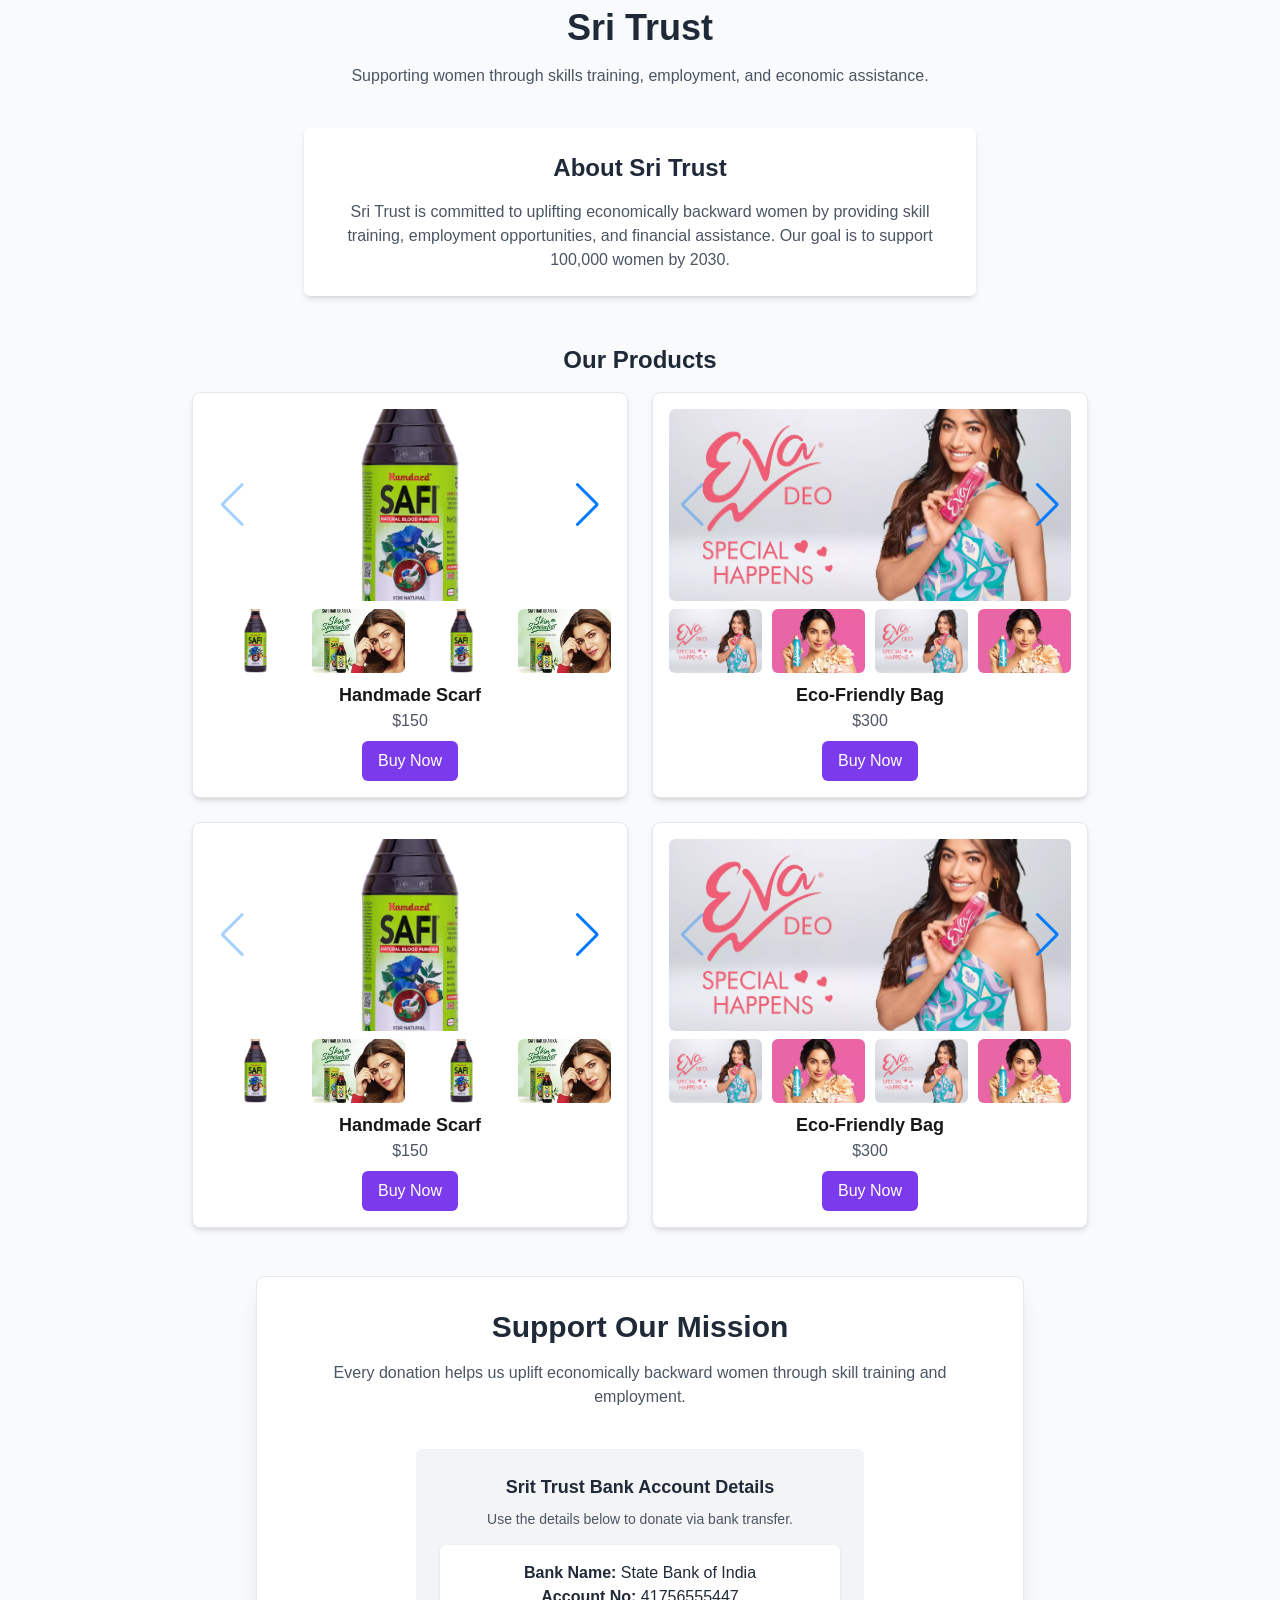
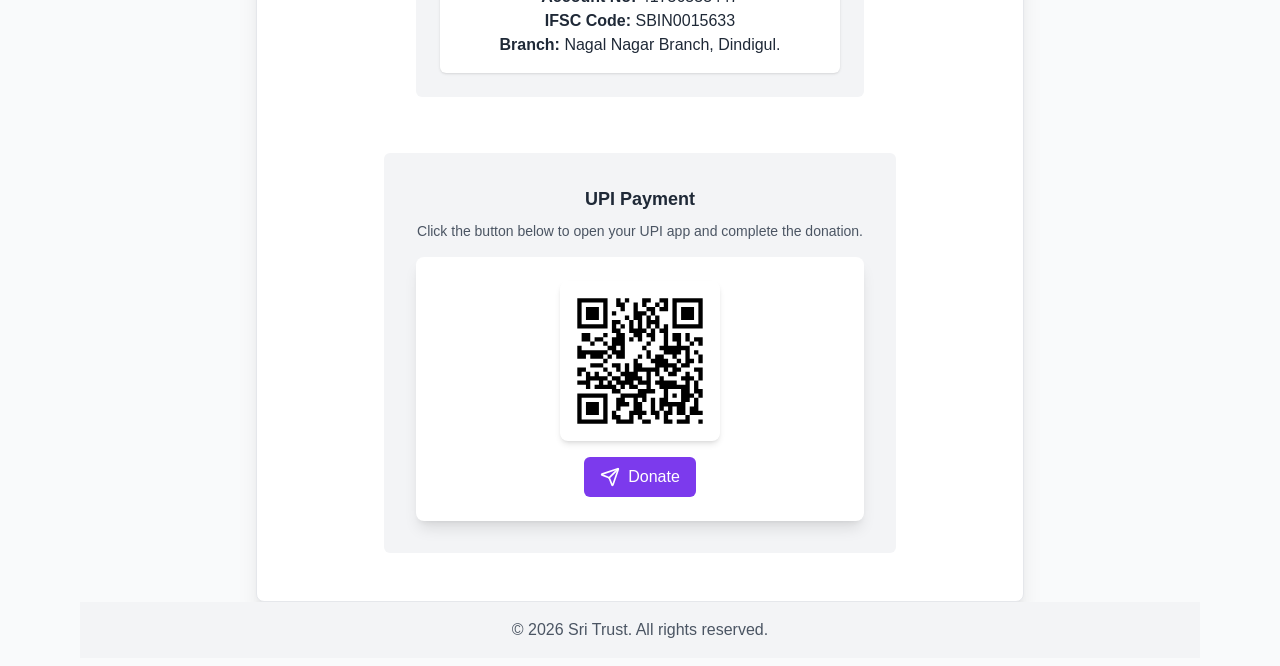
==== index.html @ 082dfd22 "Updates" ====
<!DOCTYPE html><html lang="en"><head><meta charSet="utf-8"/><meta name="viewport" content="width=device-width, initial-scale=1"/><link rel="preload" href="/_next/static/media/569ce4b8f30dc480-s.p.woff2" as="font" crossorigin="" type="font/woff2"/><link rel="preload" href="/_next/static/media/93f479601ee12b01-s.p.woff2" as="font" crossorigin="" type="font/woff2"/><link rel="preload" as="image" href="/product1-1.jpg"/><link rel="preload" as="image" href="/product1-2.jpg"/><link rel="preload" as="image" href="/product2-1.webp"/><link rel="preload" as="image" href="/product2-2.webp"/><link rel="preload" as="image" href="/upi-qr.svg"/><link rel="stylesheet" href="/_next/static/css/3bf4738a192ccc54.css" data-precedence="next"/><link rel="stylesheet" href="/_next/static/css/4d3d9169b46fed63.css" data-precedence="next"/><link rel="preload" as="script" fetchPriority="low" href="/_next/static/chunks/webpack-bd66f9fe275a1ad1.js"/><script src="/_next/static/chunks/4bd1b696-b76e41fe3d750f67.js" async=""></script><script src="/_next/static/chunks/517-5a87bea26e3d3b1a.js" async=""></script><script src="/_next/static/chunks/main-app-d8e0f779373601b3.js" async=""></script><script src="/_next/static/chunks/145-aaa4b5343a5ae3ba.js" async=""></script><script src="/_next/static/chunks/app/page-dc741c1cecceb69d.js" async=""></script><meta name="next-size-adjust" content=""/><title>Sri Trust</title><meta name="description" content="Sri Trust"/><link rel="icon" href="/favicon.ico" type="image/x-icon" sizes="16x16"/><script src="/_next/static/chunks/polyfills-42372ed130431b0a.js" noModule=""></script></head><body class="__variable_4d318d __variable_ea5f4b antialiased"><div class="min-h-screen flex flex-col items-center text-center px-6 py-2 sm:px-20 bg-gray-50"><header class="mb-10"><h2 class="text-4xl font-bold text-gray-800">Sri Trust</h2><p class="mt-4 text-gray-600">Supporting women through skills training, employment, and economic assistance.</p></header><section class="w-full max-w-2xl mb-12 bg-white p-6 shadow-md rounded-md"><h3 class="text-2xl font-semibold text-gray-800 mb-4">About Sri Trust</h3><p class="text-gray-600">Sri Trust is committed to uplifting economically backward women by providing skill training, employment opportunities, and financial assistance. Our goal is to support 100,000 women by 2030.</p></section><section class="w-full max-w-4xl mb-12"><h3 class="text-2xl font-semibold text-gray-800 mb-4">Our Products</h3><div class="grid grid-cols-1 sm:grid-cols-2 gap-6"><div class="p-4 border rounded-lg shadow-md bg-white"><div class="swiper rounded-md"><div class="swiper-wrapper"><div class="swiper-slide"><img src="/product1-1.jpg" alt="Product 0" class="w-full h-48 object-cover rounded-md"/></div><div class="swiper-slide"><img src="/product1-2.jpg" alt="Product 1" class="w-full h-48 object-cover rounded-md"/></div><div class="swiper-slide"><img src="/product1-1.jpg" alt="Product 2" class="w-full h-48 object-cover rounded-md"/></div><div class="swiper-slide"><img src="/product1-2.jpg" alt="Product 3" class="w-full h-48 object-cover rounded-md"/></div></div><div class="swiper-button-prev"></div><div class="swiper-button-next"></div></div><div class="swiper mt-2"><div class="swiper-wrapper"><div class="swiper-slide"><img src="/product1-1.jpg" alt="Thumbnail 0" class="w-full h-16 object-cover rounded-md cursor-pointer"/></div><div class="swiper-slide"><img src="/product1-2.jpg" alt="Thumbnail 1" class="w-full h-16 object-cover rounded-md cursor-pointer"/></div><div class="swiper-slide"><img src="/product1-1.jpg" alt="Thumbnail 2" class="w-full h-16 object-cover rounded-md cursor-pointer"/></div><div class="swiper-slide"><img src="/product1-2.jpg" alt="Thumbnail 3" class="w-full h-16 object-cover rounded-md cursor-pointer"/></div></div></div><h4 class="mt-2 text-lg font-semibold">Handmade Scarf</h4><p class="text-gray-600">$<!-- -->150</p><button class="mt-2 bg-violet-600 text-white px-4 py-2 rounded-md">Buy Now</button></div><div class="p-4 border rounded-lg shadow-md bg-white"><div class="swiper rounded-md"><div class="swiper-wrapper"><div class="swiper-slide"><img src="/product2-1.webp" alt="Product 0" class="w-full h-48 object-cover rounded-md"/></div><div class="swiper-slide"><img src="/product2-2.webp" alt="Product 1" class="w-full h-48 object-cover rounded-md"/></div><div class="swiper-slide"><img src="/product2-1.webp" alt="Product 2" class="w-full h-48 object-cover rounded-md"/></div><div class="swiper-slide"><img src="/product2-2.webp" alt="Product 3" class="w-full h-48 object-cover rounded-md"/></div></div><div class="swiper-button-prev"></div><div class="swiper-button-next"></div></div><div class="swiper mt-2"><div class="swiper-wrapper"><div class="swiper-slide"><img src="/product2-1.webp" alt="Thumbnail 0" class="w-full h-16 object-cover rounded-md cursor-pointer"/></div><div class="swiper-slide"><img src="/product2-2.webp" alt="Thumbnail 1" class="w-full h-16 object-cover rounded-md cursor-pointer"/></div><div class="swiper-slide"><img src="/product2-1.webp" alt="Thumbnail 2" class="w-full h-16 object-cover rounded-md cursor-pointer"/></div><div class="swiper-slide"><img src="/product2-2.webp" alt="Thumbnail 3" class="w-full h-16 object-cover rounded-md cursor-pointer"/></div></div></div><h4 class="mt-2 text-lg font-semibold">Eco-Friendly Bag</h4><p class="text-gray-600">$<!-- -->300</p><button class="mt-2 bg-violet-600 text-white px-4 py-2 rounded-md">Buy Now</button></div><div class="p-4 border rounded-lg shadow-md bg-white"><div class="swiper rounded-md"><div class="swiper-wrapper"><div class="swiper-slide"><img src="/product1-1.jpg" alt="Product 0" class="w-full h-48 object-cover rounded-md"/></div><div class="swiper-slide"><img src="/product1-2.jpg" alt="Product 1" class="w-full h-48 object-cover rounded-md"/></div><div class="swiper-slide"><img src="/product1-1.jpg" alt="Product 2" class="w-full h-48 object-cover rounded-md"/></div><div class="swiper-slide"><img src="/product1-2.jpg" alt="Product 3" class="w-full h-48 object-cover rounded-md"/></div></div><div class="swiper-button-prev"></div><div class="swiper-button-next"></div></div><div class="swiper mt-2"><div class="swiper-wrapper"><div class="swiper-slide"><img src="/product1-1.jpg" alt="Thumbnail 0" class="w-full h-16 object-cover rounded-md cursor-pointer"/></div><div class="swiper-slide"><img src="/product1-2.jpg" alt="Thumbnail 1" class="w-full h-16 object-cover rounded-md cursor-pointer"/></div><div class="swiper-slide"><img src="/product1-1.jpg" alt="Thumbnail 2" class="w-full h-16 object-cover rounded-md cursor-pointer"/></div><div class="swiper-slide"><img src="/product1-2.jpg" alt="Thumbnail 3" class="w-full h-16 object-cover rounded-md cursor-pointer"/></div></div></div><h4 class="mt-2 text-lg font-semibold">Handmade Scarf</h4><p class="text-gray-600">$<!-- -->150</p><button class="mt-2 bg-violet-600 text-white px-4 py-2 rounded-md">Buy Now</button></div><div class="p-4 border rounded-lg shadow-md bg-white"><div class="swiper rounded-md"><div class="swiper-wrapper"><div class="swiper-slide"><img src="/product2-1.webp" alt="Product 0" class="w-full h-48 object-cover rounded-md"/></div><div class="swiper-slide"><img src="/product2-2.webp" alt="Product 1" class="w-full h-48 object-cover rounded-md"/></div><div class="swiper-slide"><img src="/product2-1.webp" alt="Product 2" class="w-full h-48 object-cover rounded-md"/></div><div class="swiper-slide"><img src="/product2-2.webp" alt="Product 3" class="w-full h-48 object-cover rounded-md"/></div></div><div class="swiper-button-prev"></div><div class="swiper-button-next"></div></div><div class="swiper mt-2"><div class="swiper-wrapper"><div class="swiper-slide"><img src="/product2-1.webp" alt="Thumbnail 0" class="w-full h-16 object-cover rounded-md cursor-pointer"/></div><div class="swiper-slide"><img src="/product2-2.webp" alt="Thumbnail 1" class="w-full h-16 object-cover rounded-md cursor-pointer"/></div><div class="swiper-slide"><img src="/product2-1.webp" alt="Thumbnail 2" class="w-full h-16 object-cover rounded-md cursor-pointer"/></div><div class="swiper-slide"><img src="/product2-2.webp" alt="Thumbnail 3" class="w-full h-16 object-cover rounded-md cursor-pointer"/></div></div></div><h4 class="mt-2 text-lg font-semibold">Eco-Friendly Bag</h4><p class="text-gray-600">$<!-- -->300</p><button class="mt-2 bg-violet-600 text-white px-4 py-2 rounded-md">Buy Now</button></div></div></section><section class="w-full max-w-3xl mx-auto bg-white p-8 shadow-xl rounded-lg border border-gray-200"><h3 class="text-3xl font-bold text-gray-800 mb-4 text-center">Support Our Mission</h3><p class="text-gray-600 text-center mb-6">Every donation helps us uplift economically backward women through skill training and employment.</p><div class="w-full w-full mt-6"><div class="p-4"><div class="bg-gray-100 p-4 sm:p-6 rounded-md w-full max-w-md mx-auto"><h4 class="text-lg font-semibold text-gray-800 mb-2 text-center sm:text-center">Srit Trust Bank Account Details</h4><p class="text-sm text-gray-600 mb-4 text-center sm:text-center">Use the details below to donate via bank transfer.</p><div class="bg-white p-4 rounded-md shadow text-center text-gray-800 sm:text-center"><p><strong>Bank Name:</strong> State Bank of India  </p><p><strong>Account No:</strong> 41756555447 </p><p><strong>IFSC Code:</strong> SBIN0015633</p><p><strong>Branch:</strong> Nagal Nagar Branch, Dindigul.</p></div></div></div></div><div class="w-full w-full mt-6"><div class="p-4"><div class="flex justify-center items-center w-full px-4"><div class="bg-gray-100 p-6 rounded-md w-full max-w-lg sm:p-8"><h4 class="text-lg font-semibold text-gray-800 mb-2 text-center">UPI Payment</h4><p class="text-sm text-gray-600 mb-4 text-center">Click the button below to open your UPI app and complete the donation.</p><div class="flex flex-col items-center bg-white p-6 rounded-lg shadow-lg w-full"><div class="flex flex-col items-center mb-4"><img src="/upi-qr.svg" alt="UPI QR Code" class="w-32 h-32 sm:w-40 sm:h-40 rounded-lg shadow-md"/></div><div class="w-full flex justify-center"><a href="upi://pay?pa=yourupiid@upi&amp;pn=Sri%20Trust&amp;mc=&amp;tid=&amp;tr=&amp;tn=Donation&amp;cu=INR" target="_blank" rel="noopener noreferrer" class="w-full sm:w-auto"><button class="px-4 py-2 rounded-md text-white bg-violet-600 hover:bg-violet-700 transition-all focus:outline-none focus:ring-2 focus:ring-violet-400 w-full sm:w-auto w-full flex items-center justify-center gap-2 bg-violet-600 hover:bg-violet-700 text-white font-medium py-2 rounded-md transition"><svg xmlns="http://www.w3.org/2000/svg" width="24" height="24" viewBox="0 0 24 24" fill="none" stroke="currentColor" stroke-width="2" stroke-linecap="round" stroke-linejoin="round" class="lucide lucide-send w-5 h-5"><path d="M14.536 21.686a.5.5 0 0 0 .937-.024l6.5-19a.496.496 0 0 0-.635-.635l-19 6.5a.5.5 0 0 0-.024.937l7.93 3.18a2 2 0 0 1 1.112 1.11z"></path><path d="m21.854 2.147-10.94 10.939"></path></svg> Donate</button></a></div></div></div></div></div></div></section><footer class="w-full text-center text-gray-600 py-4 bg-gray-100 mt-auto"><p>© <!-- -->2025<!-- --> Sri Trust. All rights reserved.</p></footer></div><script src="/_next/static/chunks/webpack-bd66f9fe275a1ad1.js" async=""></script><script>(self.__next_f=self.__next_f||[]).push([0])</script><script>self.__next_f.push([1,"1:\"$Sreact.fragment\"\n2:I[5244,[],\"\"]\n3:I[3866,[],\"\"]\n4:I[7033,[],\"ClientPageRoot\"]\n5:I[2461,[\"145\",\"static/chunks/145-aaa4b5343a5ae3ba.js\",\"974\",\"static/chunks/app/page-dc741c1cecceb69d.js\"],\"default\"]\n8:I[6213,[],\"OutletBoundary\"]\na:I[6213,[],\"MetadataBoundary\"]\nc:I[6213,[],\"ViewportBoundary\"]\ne:I[4835,[],\"\"]\n:HL[\"/_next/static/media/569ce4b8f30dc480-s.p.woff2\",\"font\",{\"crossOrigin\":\"\",\"type\":\"font/woff2\"}]\n:HL[\"/_next/static/media/93f479601ee12b01-s.p.woff2\",\"font\",{\"crossOrigin\":\"\",\"type\":\"font/woff2\"}]\n:HL[\"/_next/static/css/3bf4738a192ccc54.css\",\"style\"]\n:HL[\"/_next/static/css/4d3d9169b46fed63.css\",\"style\"]\n"])</script><script>self.__next_f.push([1,"0:{\"P\":null,\"b\":\"g5kzqmKizpkUw2bz7t6WV\",\"p\":\"\",\"c\":[\"\",\"\"],\"i\":false,\"f\":[[[\"\",{\"children\":[\"__PAGE__\",{}]},\"$undefined\",\"$undefined\",true],[\"\",[\"$\",\"$1\",\"c\",{\"children\":[[[\"$\",\"link\",\"0\",{\"rel\":\"stylesheet\",\"href\":\"/_next/static/css/3bf4738a192ccc54.css\",\"precedence\":\"next\",\"crossOrigin\":\"$undefined\",\"nonce\":\"$undefined\"}]],[\"$\",\"html\",null,{\"lang\":\"en\",\"children\":[\"$\",\"body\",null,{\"className\":\"__variable_4d318d __variable_ea5f4b antialiased\",\"children\":[\"$\",\"$L2\",null,{\"parallelRouterKey\":\"children\",\"segmentPath\":[\"children\"],\"error\":\"$undefined\",\"errorStyles\":\"$undefined\",\"errorScripts\":\"$undefined\",\"template\":[\"$\",\"$L3\",null,{}],\"templateStyles\":\"$undefined\",\"templateScripts\":\"$undefined\",\"notFound\":[[],[[\"$\",\"title\",null,{\"children\":\"404: This page could not be found.\"}],[\"$\",\"div\",null,{\"style\":{\"fontFamily\":\"system-ui,\\\"Segoe UI\\\",Roboto,Helvetica,Arial,sans-serif,\\\"Apple Color Emoji\\\",\\\"Segoe UI Emoji\\\"\",\"height\":\"100vh\",\"textAlign\":\"center\",\"display\":\"flex\",\"flexDirection\":\"column\",\"alignItems\":\"center\",\"justifyContent\":\"center\"},\"children\":[\"$\",\"div\",null,{\"children\":[[\"$\",\"style\",null,{\"dangerouslySetInnerHTML\":{\"__html\":\"body{color:#000;background:#fff;margin:0}.next-error-h1{border-right:1px solid rgba(0,0,0,.3)}@media (prefers-color-scheme:dark){body{color:#fff;background:#000}.next-error-h1{border-right:1px solid rgba(255,255,255,.3)}}\"}}],[\"$\",\"h1\",null,{\"className\":\"next-error-h1\",\"style\":{\"display\":\"inline-block\",\"margin\":\"0 20px 0 0\",\"padding\":\"0 23px 0 0\",\"fontSize\":24,\"fontWeight\":500,\"verticalAlign\":\"top\",\"lineHeight\":\"49px\"},\"children\":404}],[\"$\",\"div\",null,{\"style\":{\"display\":\"inline-block\"},\"children\":[\"$\",\"h2\",null,{\"style\":{\"fontSize\":14,\"fontWeight\":400,\"lineHeight\":\"49px\",\"margin\":0},\"children\":\"This page could not be found.\"}]}]]}]}]]],\"forbidden\":\"$undefined\",\"unauthorized\":\"$undefined\"}]}]}]]}],{\"children\":[\"__PAGE__\",[\"$\",\"$1\",\"c\",{\"children\":[[\"$\",\"$L4\",null,{\"Component\":\"$5\",\"searchParams\":{},\"params\":{},\"promises\":[\"$@6\",\"$@7\"]}],[[\"$\",\"link\",\"0\",{\"rel\":\"stylesheet\",\"href\":\"/_next/static/css/4d3d9169b46fed63.css\",\"precedence\":\"next\",\"crossOrigin\":\"$undefined\",\"nonce\":\"$undefined\"}]],[\"$\",\"$L8\",null,{\"children\":\"$L9\"}]]}],{},null,false]},null,false],[\"$\",\"$1\",\"h\",{\"children\":[null,[\"$\",\"$1\",\"XmdHXsxbn45oCdxnvPf29\",{\"children\":[[\"$\",\"$La\",null,{\"children\":\"$Lb\"}],[\"$\",\"$Lc\",null,{\"children\":\"$Ld\"}],[\"$\",\"meta\",null,{\"name\":\"next-size-adjust\",\"content\":\"\"}]]}]]}],false]],\"m\":\"$undefined\",\"G\":[\"$e\",\"$undefined\"],\"s\":false,\"S\":true}\n"])</script><script>self.__next_f.push([1,"6:{}\n7:{}\n"])</script><script>self.__next_f.push([1,"d:[[\"$\",\"meta\",\"0\",{\"name\":\"viewport\",\"content\":\"width=device-width, initial-scale=1\"}]]\nb:[[\"$\",\"meta\",\"0\",{\"charSet\":\"utf-8\"}],[\"$\",\"title\",\"1\",{\"children\":\"Sri Trust\"}],[\"$\",\"meta\",\"2\",{\"name\":\"description\",\"content\":\"Sri Trust\"}],[\"$\",\"link\",\"3\",{\"rel\":\"icon\",\"href\":\"/favicon.ico\",\"type\":\"image/x-icon\",\"sizes\":\"16x16\"}]]\n"])</script><script>self.__next_f.push([1,"9:null\n"])</script></body></html>
---- _next/static/css/3bf4738a192ccc54.css ----
@font-face{font-family:Geist;font-style:normal;font-weight:100 900;font-display:swap;src:url(/_next/static/media/ba015fad6dcf6784-s.woff2) format("woff2");unicode-range:u+0100-02ba,u+02bd-02c5,u+02c7-02cc,u+02ce-02d7,u+02dd-02ff,u+0304,u+0308,u+0329,u+1d00-1dbf,u+1e00-1e9f,u+1ef2-1eff,u+2020,u+20a0-20ab,u+20ad-20c0,u+2113,u+2c60-2c7f,u+a720-a7ff}@font-face{font-family:Geist;font-style:normal;font-weight:100 900;font-display:swap;src:url(/_next/static/media/569ce4b8f30dc480-s.p.woff2) format("woff2");unicode-range:u+00??,u+0131,u+0152-0153,u+02bb-02bc,u+02c6,u+02da,u+02dc,u+0304,u+0308,u+0329,u+2000-206f,u+20ac,u+2122,u+2191,u+2193,u+2212,u+2215,u+feff,u+fffd}@font-face{font-family:Geist Fallback;src:local("Arial");ascent-override:95.94%;descent-override:28.16%;line-gap-override:0.00%;size-adjust:104.76%}.__className_4d318d{font-family:Geist,Geist Fallback;font-style:normal}.__variable_4d318d{--font-geist-sans:"Geist","Geist Fallback"}@font-face{font-family:Geist Mono;font-style:normal;font-weight:100 900;font-display:swap;src:url(/_next/static/media/747892c23ea88013-s.woff2) format("woff2");unicode-range:u+0100-02ba,u+02bd-02c5,u+02c7-02cc,u+02ce-02d7,u+02dd-02ff,u+0304,u+0308,u+0329,u+1d00-1dbf,u+1e00-1e9f,u+1ef2-1eff,u+2020,u+20a0-20ab,u+20ad-20c0,u+2113,u+2c60-2c7f,u+a720-a7ff}@font-face{font-family:Geist Mono;font-style:normal;font-weight:100 900;font-display:swap;src:url(/_next/static/media/93f479601ee12b01-s.p.woff2) format("woff2");unicode-range:u+00??,u+0131,u+0152-0153,u+02bb-02bc,u+02c6,u+02da,u+02dc,u+0304,u+0308,u+0329,u+2000-206f,u+20ac,u+2122,u+2191,u+2193,u+2212,u+2215,u+feff,u+fffd}@font-face{font-family:Geist Mono Fallback;src:local("Arial");ascent-override:74.67%;descent-override:21.92%;line-gap-override:0.00%;size-adjust:134.59%}.__className_ea5f4b{font-family:Geist Mono,Geist Mono Fallback;font-style:normal}.__variable_ea5f4b{--font-geist-mono:"Geist Mono","Geist Mono Fallback"}*,:after,:before{--tw-border-spacing-x:0;--tw-border-spacing-y:0;--tw-translate-x:0;--tw-translate-y:0;--tw-rotate:0;--tw-skew-x:0;--tw-skew-y:0;--tw-scale-x:1;--tw-scale-y:1;--tw-pan-x: ;--tw-pan-y: ;--tw-pinch-zoom: ;--tw-scroll-snap-strictness:proximity;--tw-gradient-from-position: ;--tw-gradient-via-position: ;--tw-gradient-to-position: ;--tw-ordinal: ;--tw-slashed-zero: ;--tw-numeric-figure: ;--tw-numeric-spacing: ;--tw-numeric-fraction: ;--tw-ring-inset: ;--tw-ring-offset-width:0px;--tw-ring-offset-color:#fff;--tw-ring-color:rgba(59,130,246,.5);--tw-ring-offset-shadow:0 0 #0000;--tw-ring-shadow:0 0 #0000;--tw-shadow:0 0 #0000;--tw-shadow-colored:0 0 #0000;--tw-blur: ;--tw-brightness: ;--tw-contrast: ;--tw-grayscale: ;--tw-hue-rotate: ;--tw-invert: ;--tw-saturate: ;--tw-sepia: ;--tw-drop-shadow: ;--tw-backdrop-blur: ;--tw-backdrop-brightness: ;--tw-backdrop-contrast: ;--tw-backdrop-grayscale: ;--tw-backdrop-hue-rotate: ;--tw-backdrop-invert: ;--tw-backdrop-opacity: ;--tw-backdrop-saturate: ;--tw-backdrop-sepia: ;--tw-contain-size: ;--tw-contain-layout: ;--tw-contain-paint: ;--tw-contain-style: }::backdrop{--tw-border-spacing-x:0;--tw-border-spacing-y:0;--tw-translate-x:0;--tw-translate-y:0;--tw-rotate:0;--tw-skew-x:0;--tw-skew-y:0;--tw-scale-x:1;--tw-scale-y:1;--tw-pan-x: ;--tw-pan-y: ;--tw-pinch-zoom: ;--tw-scroll-snap-strictness:proximity;--tw-gradient-from-position: ;--tw-gradient-via-position: ;--tw-gradient-to-position: ;--tw-ordinal: ;--tw-slashed-zero: ;--tw-numeric-figure: ;--tw-numeric-spacing: ;--tw-numeric-fraction: ;--tw-ring-inset: ;--tw-ring-offset-width:0px;--tw-ring-offset-color:#fff;--tw-ring-color:rgba(59,130,246,.5);--tw-ring-offset-shadow:0 0 #0000;--tw-ring-shadow:0 0 #0000;--tw-shadow:0 0 #0000;--tw-shadow-colored:0 0 #0000;--tw-blur: ;--tw-brightness: ;--tw-contrast: ;--tw-grayscale: ;--tw-hue-rotate: ;--tw-invert: ;--tw-saturate: ;--tw-sepia: ;--tw-drop-shadow: ;--tw-backdrop-blur: ;--tw-backdrop-brightness: ;--tw-backdrop-contrast: ;--tw-backdrop-grayscale: ;--tw-backdrop-hue-rotate: ;--tw-backdrop-invert: ;--tw-backdrop-opacity: ;--tw-backdrop-saturate: ;--tw-backdrop-sepia: ;--tw-contain-size: ;--tw-contain-layout: ;--tw-contain-paint: ;--tw-contain-style: }/*
! tailwindcss v3.4.17 | MIT License | https://tailwindcss.com
*/*,:after,:before{box-sizing:border-box;border:0 solid #e5e7eb}:after,:before{--tw-content:""}:host,html{line-height:1.5;-webkit-text-size-adjust:100%;-moz-tab-size:4;tab-size:4;font-family:ui-sans-serif,system-ui,sans-serif,Apple Color Emoji,Segoe UI Emoji,Segoe UI Symbol,Noto Color Emoji;font-feature-settings:normal;font-variation-settings:normal;-webkit-tap-highlight-color:transparent}body{margin:0;line-height:inherit}hr{height:0;color:inherit;border-top-width:1px}abbr:where([title]){text-decoration:underline dotted}h1,h2,h3,h4,h5,h6{font-size:inherit;font-weight:inherit}a{color:inherit;text-decoration:inherit}b,strong{font-weight:bolder}code,kbd,pre,samp{font-family:ui-monospace,SFMono-Regular,Menlo,Monaco,Consolas,Liberation Mono,Courier New,monospace;font-feature-settings:normal;font-variation-settings:normal;font-size:1em}small{font-size:80%}sub,sup{font-size:75%;line-height:0;position:relative;vertical-align:baseline}sub{bottom:-.25em}sup{top:-.5em}table{text-indent:0;border-color:inherit;border-collapse:collapse}button,input,optgroup,select,textarea{font-family:inherit;font-feature-settings:inherit;font-variation-settings:inherit;font-size:100%;font-weight:inherit;line-height:inherit;letter-spacing:inherit;color:inherit;margin:0;padding:0}button,select{text-transform:none}button,input:where([type=button]),input:where([type=reset]),input:where([type=submit]){-webkit-appearance:button;background-color:transparent;background-image:none}:-moz-focusring{outline:auto}:-moz-ui-invalid{box-shadow:none}progress{vertical-align:baseline}::-webkit-inner-spin-button,::-webkit-outer-spin-button{height:auto}[type=search]{-webkit-appearance:textfield;outline-offset:-2px}::-webkit-search-decoration{-webkit-appearance:none}::-webkit-file-upload-button{-webkit-appearance:button;font:inherit}summary{display:list-item}blockquote,dd,dl,figure,h1,h2,h3,h4,h5,h6,hr,p,pre{margin:0}fieldset{margin:0}fieldset,legend{padding:0}menu,ol,ul{list-style:none;margin:0;padding:0}dialog{padding:0}textarea{resize:vertical}input::placeholder,textarea::placeholder{opacity:1;color:#9ca3af}[role=button],button{cursor:pointer}:disabled{cursor:default}audio,canvas,embed,iframe,img,object,svg,video{display:block;vertical-align:middle}img,video{max-width:100%;height:auto}[hidden]:where(:not([hidden=until-found])){display:none}.sticky{position:sticky}.top-0{top:0}.z-50{z-index:50}.mx-auto{margin-left:auto;margin-right:auto}.mb-10{margin-bottom:2.5rem}.mb-12{margin-bottom:3rem}.mb-2{margin-bottom:.5rem}.mb-4{margin-bottom:1rem}.mb-6{margin-bottom:1.5rem}.mt-2{margin-top:.5rem}.mt-4{margin-top:1rem}.mt-6{margin-top:1.5rem}.mt-auto{margin-top:auto}.flex{display:flex}.grid{display:grid}.h-16{height:4rem}.h-32{height:8rem}.h-48{height:12rem}.h-5{height:1.25rem}.min-h-screen{min-height:100vh}.w-32{width:8rem}.w-5{width:1.25rem}.w-full{width:100%}.max-w-2xl{max-width:42rem}.max-w-3xl{max-width:48rem}.max-w-4xl{max-width:56rem}.max-w-6xl{max-width:72rem}.max-w-lg{max-width:32rem}.max-w-md{max-width:28rem}.cursor-pointer{cursor:pointer}.grid-cols-1{grid-template-columns:repeat(1,minmax(0,1fr))}.flex-col{flex-direction:column}.items-center{align-items:center}.justify-center{justify-content:center}.gap-2{gap:.5rem}.gap-6{gap:1.5rem}.overflow-x-auto{overflow-x:auto}.whitespace-nowrap{white-space:nowrap}.rounded-lg{border-radius:.5rem}.rounded-md{border-radius:.375rem}.border{border-width:1px}.border-b{border-bottom-width:1px}.border-gray-200{--tw-border-opacity:1;border-color:rgb(229 231 235/var(--tw-border-opacity,1))}.border-gray-300{--tw-border-opacity:1;border-color:rgb(209 213 219/var(--tw-border-opacity,1))}.bg-gray-100{--tw-bg-opacity:1;background-color:rgb(243 244 246/var(--tw-bg-opacity,1))}.bg-gray-200{--tw-bg-opacity:1;background-color:rgb(229 231 235/var(--tw-bg-opacity,1))}.bg-gray-50{--tw-bg-opacity:1;background-color:rgb(249 250 251/var(--tw-bg-opacity,1))}.bg-violet-600{--tw-bg-opacity:1;background-color:rgb(124 58 237/var(--tw-bg-opacity,1))}.bg-white{--tw-bg-opacity:1;background-color:rgb(255 255 255/var(--tw-bg-opacity,1))}.object-cover{object-fit:cover}.p-2{padding:.5rem}.p-4{padding:1rem}.p-6{padding:1.5rem}.p-8{padding:2rem}.px-4{padding-left:1rem;padding-right:1rem}.px-6{padding-left:1.5rem;padding-right:1.5rem}.py-2{padding-top:.5rem;padding-bottom:.5rem}.py-3{padding-top:.75rem;padding-bottom:.75rem}.py-4{padding-top:1rem;padding-bottom:1rem}.text-center{text-align:center}.text-2xl{font-size:1.5rem;line-height:2rem}.text-3xl{font-size:1.875rem;line-height:2.25rem}.text-4xl{font-size:2.25rem;line-height:2.5rem}.text-lg{font-size:1.125rem;line-height:1.75rem}.text-sm{font-size:.875rem;line-height:1.25rem}.text-xl{font-size:1.25rem;line-height:1.75rem}.font-bold{font-weight:700}.font-medium{font-weight:500}.font-semibold{font-weight:600}.text-gray-600{--tw-text-opacity:1;color:rgb(75 85 99/var(--tw-text-opacity,1))}.text-gray-700{--tw-text-opacity:1;color:rgb(55 65 81/var(--tw-text-opacity,1))}.text-gray-800{--tw-text-opacity:1;color:rgb(31 41 55/var(--tw-text-opacity,1))}.text-gray-900{--tw-text-opacity:1;color:rgb(17 24 39/var(--tw-text-opacity,1))}.text-violet-600{--tw-text-opacity:1;color:rgb(124 58 237/var(--tw-text-opacity,1))}.text-white{--tw-text-opacity:1;color:rgb(255 255 255/var(--tw-text-opacity,1))}.antialiased{-webkit-font-smoothing:antialiased;-moz-osx-font-smoothing:grayscale}.shadow{--tw-shadow:0 1px 3px 0 rgba(0,0,0,.1),0 1px 2px -1px rgba(0,0,0,.1);--tw-shadow-colored:0 1px 3px 0 var(--tw-shadow-color),0 1px 2px -1px var(--tw-shadow-color)}.shadow,.shadow-lg{box-shadow:var(--tw-ring-offset-shadow,0 0 #0000),var(--tw-ring-shadow,0 0 #0000),var(--tw-shadow)}.shadow-lg{--tw-shadow:0 10px 15px -3px rgba(0,0,0,.1),0 4px 6px -4px rgba(0,0,0,.1);--tw-shadow-colored:0 10px 15px -3px var(--tw-shadow-color),0 4px 6px -4px var(--tw-shadow-color)}.shadow-md{--tw-shadow:0 4px 6px -1px rgba(0,0,0,.1),0 2px 4px -2px rgba(0,0,0,.1);--tw-shadow-colored:0 4px 6px -1px var(--tw-shadow-color),0 2px 4px -2px var(--tw-shadow-color)}.shadow-md,.shadow-xl{box-shadow:var(--tw-ring-offset-shadow,0 0 #0000),var(--tw-ring-shadow,0 0 #0000),var(--tw-shadow)}.shadow-xl{--tw-shadow:0 20px 25px -5px rgba(0,0,0,.1),0 8px 10px -6px rgba(0,0,0,.1);--tw-shadow-colored:0 20px 25px -5px var(--tw-shadow-color),0 8px 10px -6px var(--tw-shadow-color)}.transition{transition-property:color,background-color,border-color,text-decoration-color,fill,stroke,opacity,box-shadow,transform,filter,backdrop-filter;transition-timing-function:cubic-bezier(.4,0,.2,1);transition-duration:.15s}.transition-all{transition-property:all;transition-timing-function:cubic-bezier(.4,0,.2,1);transition-duration:.15s}:root{--background:#fff;--foreground:#171717}@media (prefers-color-scheme:dark){:root{--background:#0a0a0a;--foreground:#ededed}}body{color:var(--foreground);background:var(--background);font-family:Arial,Helvetica,sans-serif}.hover\:bg-gray-300:hover{--tw-bg-opacity:1;background-color:rgb(209 213 219/var(--tw-bg-opacity,1))}.hover\:bg-violet-700:hover{--tw-bg-opacity:1;background-color:rgb(109 40 217/var(--tw-bg-opacity,1))}.focus\:outline-none:focus{outline:2px solid transparent;outline-offset:2px}.focus\:ring-2:focus{--tw-ring-offset-shadow:var(--tw-ring-inset) 0 0 0 var(--tw-ring-offset-width) var(--tw-ring-offset-color);--tw-ring-shadow:var(--tw-ring-inset) 0 0 0 calc(2px + var(--tw-ring-offset-width)) var(--tw-ring-color);box-shadow:var(--tw-ring-offset-shadow),var(--tw-ring-shadow),var(--tw-shadow,0 0 #0000)}.focus\:ring-violet-400:focus{--tw-ring-opacity:1;--tw-ring-color:rgb(167 139 250/var(--tw-ring-opacity,1))}@media (min-width:640px){.sm\:h-40{height:10rem}.sm\:w-40{width:10rem}.sm\:w-auto{width:auto}.sm\:grid-cols-2{grid-template-columns:repeat(2,minmax(0,1fr))}.sm\:justify-start{justify-content:flex-start}.sm\:p-6{padding:1.5rem}.sm\:p-8{padding:2rem}.sm\:px-20{padding-left:5rem;padding-right:5rem}.sm\:text-center{text-align:center}}@media (min-width:768px){.md\:text-2xl{font-size:1.5rem;line-height:2rem}}
---- _next/static/css/4d3d9169b46fed63.css ----
@font-face{font-family:swiper-icons;src:url("data:application/font-woff;charset=utf-8;base64, [base64]//wADZ2x5ZgAAAywAAADMAAAD2MHtryVoZWFkAAABbAAAADAAAAA2E2+eoWhoZWEAAAGcAAAAHwAAACQC9gDzaG10eAAAAigAAAAZAAAArgJkABFsb2NhAAAC0AAAAFoAAABaFQAUGG1heHAAAAG8AAAAHwAAACAAcABAbmFtZQAAA/gAAAE5AAACXvFdBwlwb3N0AAAFNAAAAGIAAACE5s74hXjaY2BkYGAAYpf5Hu/j+W2+MnAzMYDAzaX6QjD6/4//Bxj5GA8AuRwMYGkAPywL13jaY2BkYGA88P8Agx4j+/8fQDYfA1AEBWgDAIB2BOoAeNpjYGRgYNBh4GdgYgABEMnIABJzYNADCQAACWgAsQB42mNgYfzCOIGBlYGB0YcxjYGBwR1Kf2WQZGhhYGBiYGVmgAFGBiQQkOaawtDAoMBQxXjg/wEGPcYDDA4wNUA2CCgwsAAAO4EL6gAAeNpj2M0gyAACqxgGNWBkZ2D4/wMA+xkDdgAAAHjaY2BgYGaAYBkGRgYQiAHyGMF8FgYHIM3DwMHABGQrMOgyWDLEM1T9/w8UBfEMgLzE////P/5//f/V/xv+r4eaAAeMbAxwIUYmIMHEgKYAYjUcsDAwsLKxc3BycfPw8jEQA/[base64]/uznmfPFBNODM2K7MTQ45YEAZqGP81AmGGcF3iPqOop0r1SPTaTbVkfUe4HXj97wYE+yNwWYxwWu4v1ugWHgo3S1XdZEVqWM7ET0cfnLGxWfkgR42o2PvWrDMBSFj/IHLaF0zKjRgdiVMwScNRAoWUoH78Y2icB/yIY09An6AH2Bdu/UB+yxopYshQiEvnvu0dURgDt8QeC8PDw7Fpji3fEA4z/PEJ6YOB5hKh4dj3EvXhxPqH/SKUY3rJ7srZ4FZnh1PMAtPhwP6fl2PMJMPDgeQ4rY8YT6Gzao0eAEA409DuggmTnFnOcSCiEiLMgxCiTI6Cq5DZUd3Qmp10vO0LaLTd2cjN4fOumlc7lUYbSQcZFkutRG7g6JKZKy0RmdLY680CDnEJ+UMkpFFe1RN7nxdVpXrC4aTtnaurOnYercZg2YVmLN/d/gczfEimrE/fs/bOuq29Zmn8tloORaXgZgGa78yO9/cnXm2BpaGvq25Dv9S4E9+5SIc9PqupJKhYFSSl47+Qcr1mYNAAAAeNptw0cKwkAAAMDZJA8Q7OUJvkLsPfZ6zFVERPy8qHh2YER+3i/BP83vIBLLySsoKimrqKqpa2hp6+jq6RsYGhmbmJqZSy0sraxtbO3sHRydnEMU4uR6yx7JJXveP7WrDycAAAAAAAH//wACeNpjYGRgYOABYhkgZgJCZgZNBkYGLQZtIJsFLMYAAAw3ALgAeNolizEKgDAQBCchRbC2sFER0YD6qVQiBCv/H9ezGI6Z5XBAw8CBK/m5iQQVauVbXLnOrMZv2oLdKFa8Pjuru2hJzGabmOSLzNMzvutpB3N42mNgZGBg4GKQYzBhYMxJLMlj4GBgAYow/P/PAJJhLM6sSoWKfWCAAwDAjgbRAAB42mNgYGBkAIIbCZo5IPrmUn0hGA0AO8EFTQAA");font-weight:400;font-style:normal}:root{--swiper-theme-color:#007aff}:host{position:relative;display:block;margin-left:auto;margin-right:auto;z-index:1}.swiper{margin-left:auto;margin-right:auto;position:relative;overflow:hidden;list-style:none;padding:0;z-index:1;display:block}.swiper-vertical>.swiper-wrapper{flex-direction:column}.swiper-wrapper{position:relative;width:100%;height:100%;z-index:1;display:flex;transition-property:transform;transition-timing-function:var(--swiper-wrapper-transition-timing-function,initial);box-sizing:content-box}.swiper-android .swiper-slide,.swiper-ios .swiper-slide,.swiper-wrapper{transform:translateZ(0)}.swiper-horizontal{touch-action:pan-y}.swiper-vertical{touch-action:pan-x}.swiper-slide{flex-shrink:0;width:100%;height:100%;position:relative;transition-property:transform;display:block}.swiper-slide-invisible-blank{visibility:hidden}.swiper-autoheight,.swiper-autoheight .swiper-slide{height:auto}.swiper-autoheight .swiper-wrapper{align-items:flex-start;transition-property:transform,height}.swiper-backface-hidden .swiper-slide{transform:translateZ(0);-webkit-backface-visibility:hidden;backface-visibility:hidden}.swiper-3d.swiper-css-mode .swiper-wrapper{perspective:1200px}.swiper-3d .swiper-wrapper{transform-style:preserve-3d}.swiper-3d{perspective:1200px}.swiper-3d .swiper-cube-shadow,.swiper-3d .swiper-slide{transform-style:preserve-3d}.swiper-css-mode>.swiper-wrapper{overflow:auto;scrollbar-width:none;-ms-overflow-style:none}.swiper-css-mode>.swiper-wrapper::-webkit-scrollbar{display:none}.swiper-css-mode>.swiper-wrapper>.swiper-slide{scroll-snap-align:start start}.swiper-css-mode.swiper-horizontal>.swiper-wrapper{scroll-snap-type:x mandatory}.swiper-css-mode.swiper-vertical>.swiper-wrapper{scroll-snap-type:y mandatory}.swiper-css-mode.swiper-free-mode>.swiper-wrapper{scroll-snap-type:none}.swiper-css-mode.swiper-free-mode>.swiper-wrapper>.swiper-slide{scroll-snap-align:none}.swiper-css-mode.swiper-centered>.swiper-wrapper:before{content:"";flex-shrink:0;order:9999}.swiper-css-mode.swiper-centered>.swiper-wrapper>.swiper-slide{scroll-snap-align:center center;scroll-snap-stop:always}.swiper-css-mode.swiper-centered.swiper-horizontal>.swiper-wrapper>.swiper-slide:first-child{margin-inline-start:var(--swiper-centered-offset-before)}.swiper-css-mode.swiper-centered.swiper-horizontal>.swiper-wrapper:before{height:100%;min-height:1px;width:var(--swiper-centered-offset-after)}.swiper-css-mode.swiper-centered.swiper-vertical>.swiper-wrapper>.swiper-slide:first-child{margin-block-start:var(--swiper-centered-offset-before)}.swiper-css-mode.swiper-centered.swiper-vertical>.swiper-wrapper:before{width:100%;min-width:1px;height:var(--swiper-centered-offset-after)}.swiper-3d .swiper-slide-shadow,.swiper-3d .swiper-slide-shadow-bottom,.swiper-3d .swiper-slide-shadow-left,.swiper-3d .swiper-slide-shadow-right,.swiper-3d .swiper-slide-shadow-top{position:absolute;left:0;top:0;width:100%;height:100%;pointer-events:none;z-index:10}.swiper-3d .swiper-slide-shadow{background:rgba(0,0,0,.15)}.swiper-3d .swiper-slide-shadow-left{background-image:linear-gradient(270deg,rgba(0,0,0,.5),transparent)}.swiper-3d .swiper-slide-shadow-right{background-image:linear-gradient(90deg,rgba(0,0,0,.5),transparent)}.swiper-3d .swiper-slide-shadow-top{background-image:linear-gradient(0deg,rgba(0,0,0,.5),transparent)}.swiper-3d .swiper-slide-shadow-bottom{background-image:linear-gradient(180deg,rgba(0,0,0,.5),transparent)}.swiper-lazy-preloader{width:42px;height:42px;position:absolute;left:50%;top:50%;margin-left:-21px;margin-top:-21px;z-index:10;transform-origin:50%;box-sizing:border-box;border-radius:50%;border:4px solid var(--swiper-preloader-color,var(--swiper-theme-color));border-top:4px solid transparent}.swiper-watch-progress .swiper-slide-visible .swiper-lazy-preloader,.swiper:not(.swiper-watch-progress) .swiper-lazy-preloader{animation:swiper-preloader-spin 1s linear infinite}.swiper-lazy-preloader-white{--swiper-preloader-color:#fff}.swiper-lazy-preloader-black{--swiper-preloader-color:#000}@keyframes swiper-preloader-spin{0%{transform:rotate(0deg)}to{transform:rotate(1turn)}}:root{--swiper-navigation-size:44px}.swiper-button-next,.swiper-button-prev{position:absolute;top:var(--swiper-navigation-top-offset,50%);width:calc(var(--swiper-navigation-size) / 44 * 27);height:var(--swiper-navigation-size);margin-top:calc(0px - (var(--swiper-navigation-size) / 2));z-index:10;cursor:pointer;display:flex;align-items:center;justify-content:center;color:var(--swiper-navigation-color,var(--swiper-theme-color))}.swiper-button-next.swiper-button-disabled,.swiper-button-prev.swiper-button-disabled{opacity:.35;cursor:auto;pointer-events:none}.swiper-button-next.swiper-button-hidden,.swiper-button-prev.swiper-button-hidden{opacity:0;cursor:auto;pointer-events:none}.swiper-navigation-disabled .swiper-button-next,.swiper-navigation-disabled .swiper-button-prev{display:none!important}.swiper-button-next svg,.swiper-button-prev svg{width:100%;height:100%;object-fit:contain;transform-origin:center}.swiper-rtl .swiper-button-next svg,.swiper-rtl .swiper-button-prev svg{transform:rotate(180deg)}.swiper-button-prev,.swiper-rtl .swiper-button-next{left:var(--swiper-navigation-sides-offset,10px);right:auto}.swiper-button-lock{display:none}.swiper-button-next:after,.swiper-button-prev:after{font-family:swiper-icons;font-size:var(--swiper-navigation-size);text-transform:none!important;letter-spacing:0;font-variant:normal;line-height:1}.swiper-button-prev:after,.swiper-rtl .swiper-button-next:after{content:"prev"}.swiper-button-next,.swiper-rtl .swiper-button-prev{right:var(--swiper-navigation-sides-offset,10px);left:auto}.swiper-button-next:after,.swiper-rtl .swiper-button-prev:after{content:"next"}
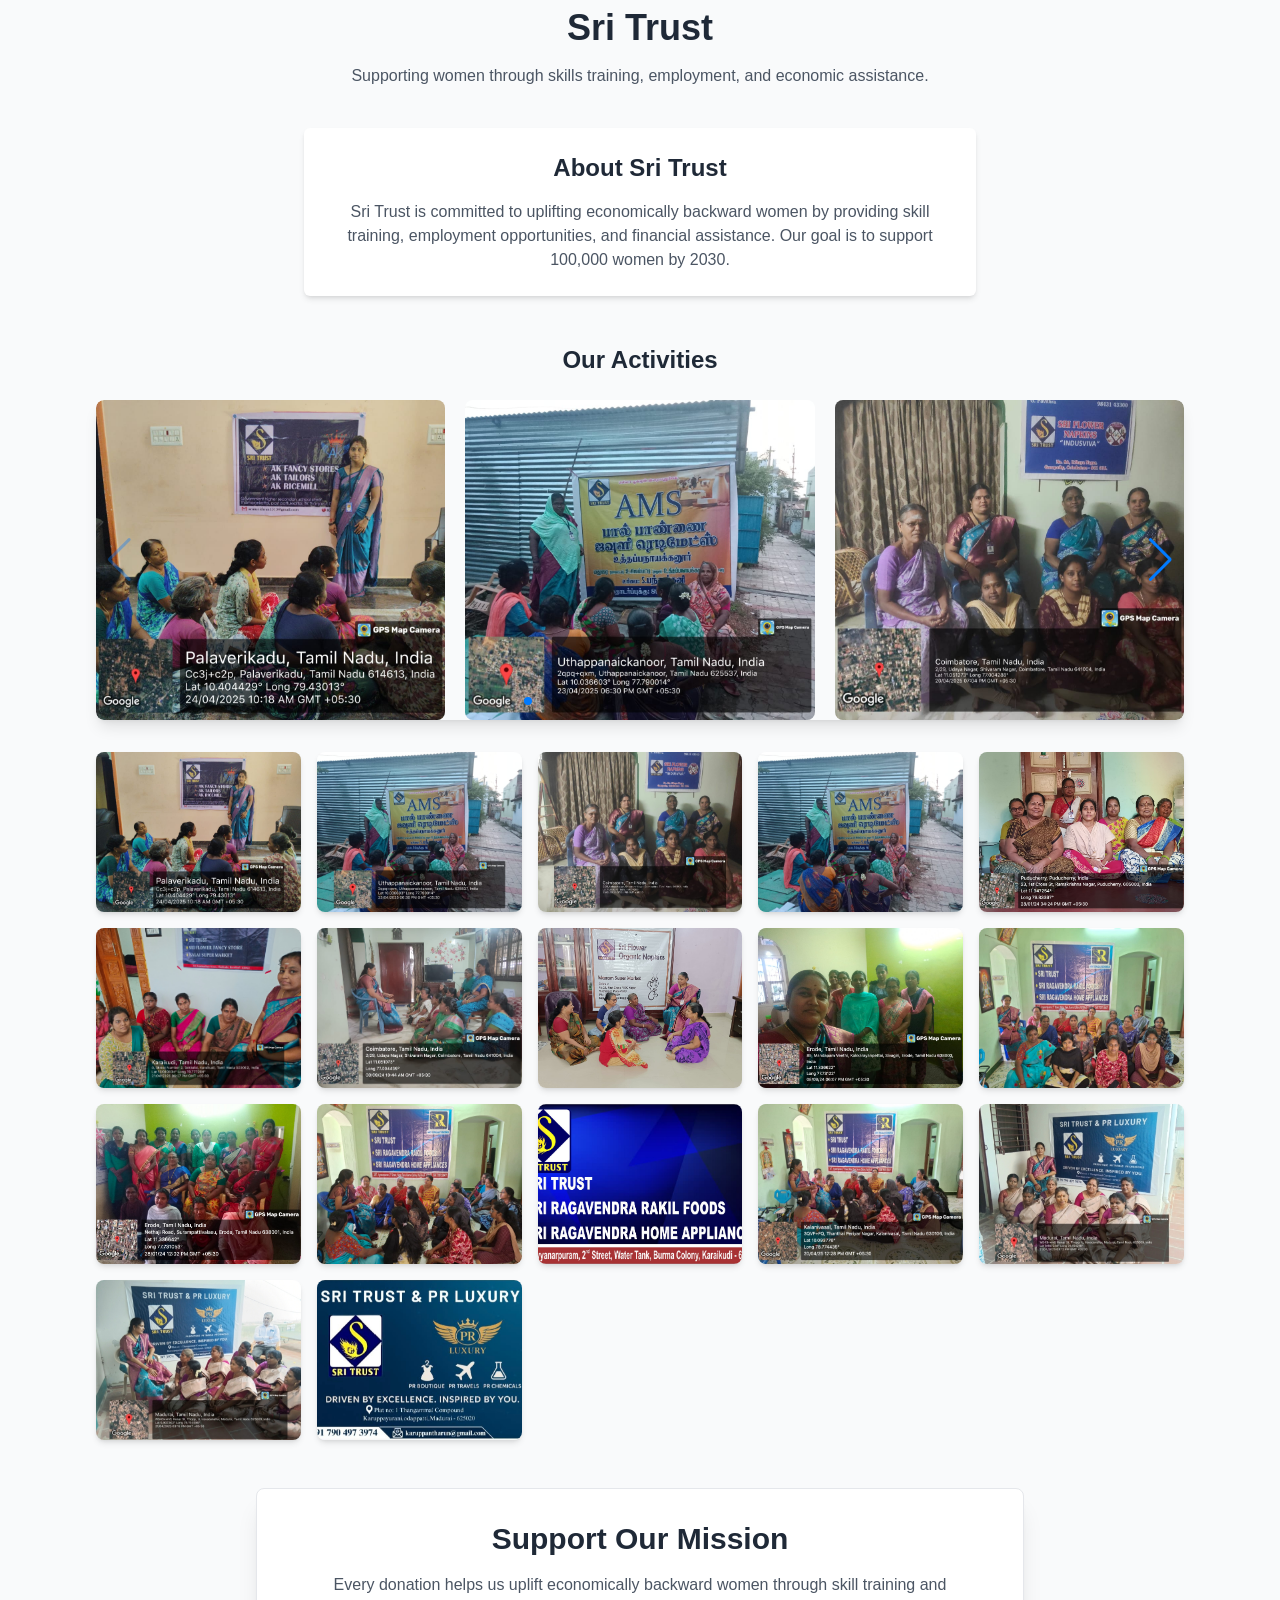
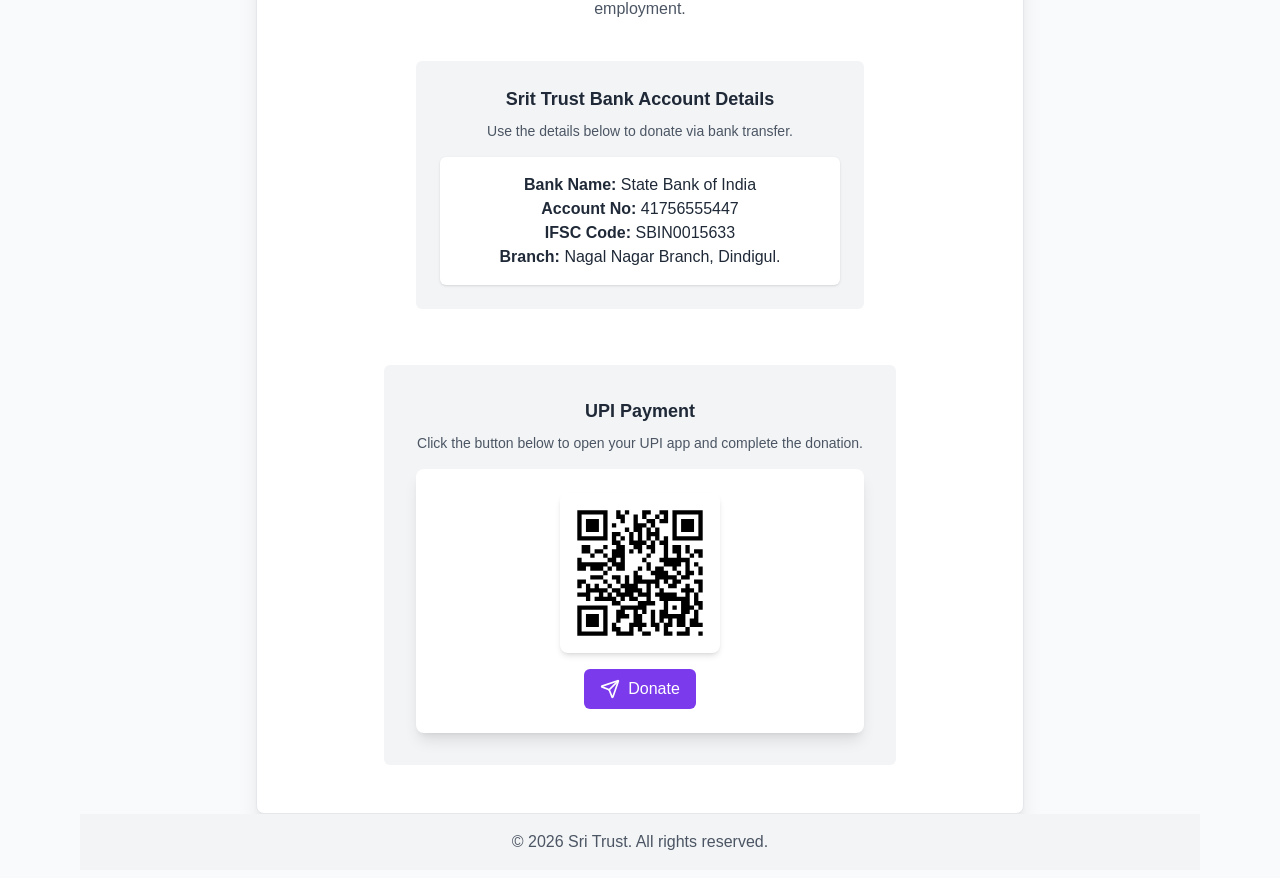
==== commit 8b55801b: "Deploy: 2025-12-09 10:49:45" ====
--- a/index.html
+++ b/index.html
@@ -1 +1 @@
-<!DOCTYPE html><html lang="en"><head><meta charSet="utf-8"/><meta name="viewport" content="width=device-width, initial-scale=1"/><link rel="preload" href="/_next/static/media/569ce4b8f30dc480-s.p.woff2" as="font" crossorigin="" type="font/woff2"/><link rel="preload" href="/_next/static/media/93f479601ee12b01-s.p.woff2" as="font" crossorigin="" type="font/woff2"/><link rel="preload" as="image" href="/product1-1.jpg"/><link rel="preload" as="image" href="/product1-2.jpg"/><link rel="preload" as="image" href="/product2-1.webp"/><link rel="preload" as="image" href="/product2-2.webp"/><link rel="preload" as="image" href="/upi-qr.svg"/><link rel="stylesheet" href="/_next/static/css/3bf4738a192ccc54.css" data-precedence="next"/><link rel="stylesheet" href="/_next/static/css/4d3d9169b46fed63.css" data-precedence="next"/><link rel="preload" as="script" fetchPriority="low" href="/_next/static/chunks/webpack-bd66f9fe275a1ad1.js"/><script src="/_next/static/chunks/4bd1b696-b76e41fe3d750f67.js" async=""></script><script src="/_next/static/chunks/517-5a87bea26e3d3b1a.js" async=""></script><script src="/_next/static/chunks/main-app-d8e0f779373601b3.js" async=""></script><script src="/_next/static/chunks/145-aaa4b5343a5ae3ba.js" async=""></script><script src="/_next/static/chunks/app/page-dc741c1cecceb69d.js" async=""></script><meta name="next-size-adjust" content=""/><title>Sri Trust</title><meta name="description" content="Sri Trust"/><link rel="icon" href="/favicon.ico" type="image/x-icon" sizes="16x16"/><script src="/_next/static/chunks/polyfills-42372ed130431b0a.js" noModule=""></script></head><body class="__variable_4d318d __variable_ea5f4b antialiased"><div class="min-h-screen flex flex-col items-center text-center px-6 py-2 sm:px-20 bg-gray-50"><header class="mb-10"><h2 class="text-4xl font-bold text-gray-800">Sri Trust</h2><p class="mt-4 text-gray-600">Supporting women through skills training, employment, and economic assistance.</p></header><section class="w-full max-w-2xl mb-12 bg-white p-6 shadow-md rounded-md"><h3 class="text-2xl font-semibold text-gray-800 mb-4">About Sri Trust</h3><p class="text-gray-600">Sri Trust is committed to uplifting economically backward women by providing skill training, employment opportunities, and financial assistance. Our goal is to support 100,000 women by 2030.</p></section><section class="w-full max-w-4xl mb-12"><h3 class="text-2xl font-semibold text-gray-800 mb-4">Our Products</h3><div class="grid grid-cols-1 sm:grid-cols-2 gap-6"><div class="p-4 border rounded-lg shadow-md bg-white"><div class="swiper rounded-md"><div class="swiper-wrapper"><div class="swiper-slide"><img src="/product1-1.jpg" alt="Product 0" class="w-full h-48 object-cover rounded-md"/></div><div class="swiper-slide"><img src="/product1-2.jpg" alt="Product 1" class="w-full h-48 object-cover rounded-md"/></div><div class="swiper-slide"><img src="/product1-1.jpg" alt="Product 2" class="w-full h-48 object-cover rounded-md"/></div><div class="swiper-slide"><img src="/product1-2.jpg" alt="Product 3" class="w-full h-48 object-cover rounded-md"/></div></div><div class="swiper-button-prev"></div><div class="swiper-button-next"></div></div><div class="swiper mt-2"><div class="swiper-wrapper"><div class="swiper-slide"><img src="/product1-1.jpg" alt="Thumbnail 0" class="w-full h-16 object-cover rounded-md cursor-pointer"/></div><div class="swiper-slide"><img src="/product1-2.jpg" alt="Thumbnail 1" class="w-full h-16 object-cover rounded-md cursor-pointer"/></div><div class="swiper-slide"><img src="/product1-1.jpg" alt="Thumbnail 2" class="w-full h-16 object-cover rounded-md cursor-pointer"/></div><div class="swiper-slide"><img src="/product1-2.jpg" alt="Thumbnail 3" class="w-full h-16 object-cover rounded-md cursor-pointer"/></div></div></div><h4 class="mt-2 text-lg font-semibold">Handmade Scarf</h4><p class="text-gray-600">$<!-- -->150</p><button class="mt-2 bg-violet-600 text-white px-4 py-2 rounded-md">Buy Now</button></div><div class="p-4 border rounded-lg shadow-md bg-white"><div class="swiper rounded-md"><div class="swiper-wrapper"><div class="swiper-slide"><img src="/product2-1.webp" alt="Product 0" class="w-full h-48 object-cover rounded-md"/></div><div class="swiper-slide"><img src="/product2-2.webp" alt="Product 1" class="w-full h-48 object-cover rounded-md"/></div><div class="swiper-slide"><img src="/product2-1.webp" alt="Product 2" class="w-full h-48 object-cover rounded-md"/></div><div class="swiper-slide"><img src="/product2-2.webp" alt="Product 3" class="w-full h-48 object-cover rounded-md"/></div></div><div class="swiper-button-prev"></div><div class="swiper-button-next"></div></div><div class="swiper mt-2"><div class="swiper-wrapper"><div class="swiper-slide"><img src="/product2-1.webp" alt="Thumbnail 0" class="w-full h-16 object-cover rounded-md cursor-pointer"/></div><div class="swiper-slide"><img src="/product2-2.webp" alt="Thumbnail 1" class="w-full h-16 object-cover rounded-md cursor-pointer"/></div><div class="swiper-slide"><img src="/product2-1.webp" alt="Thumbnail 2" class="w-full h-16 object-cover rounded-md cursor-pointer"/></div><div class="swiper-slide"><img src="/product2-2.webp" alt="Thumbnail 3" class="w-full h-16 object-cover rounded-md cursor-pointer"/></div></div></div><h4 class="mt-2 text-lg font-semibold">Eco-Friendly Bag</h4><p class="text-gray-600">$<!-- -->300</p><button class="mt-2 bg-violet-600 text-white px-4 py-2 rounded-md">Buy Now</button></div><div class="p-4 border rounded-lg shadow-md bg-white"><div class="swiper rounded-md"><div class="swiper-wrapper"><div class="swiper-slide"><img src="/product1-1.jpg" alt="Product 0" class="w-full h-48 object-cover rounded-md"/></div><div class="swiper-slide"><img src="/product1-2.jpg" alt="Product 1" class="w-full h-48 object-cover rounded-md"/></div><div class="swiper-slide"><img src="/product1-1.jpg" alt="Product 2" class="w-full h-48 object-cover rounded-md"/></div><div class="swiper-slide"><img src="/product1-2.jpg" alt="Product 3" class="w-full h-48 object-cover rounded-md"/></div></div><div class="swiper-button-prev"></div><div class="swiper-button-next"></div></div><div class="swiper mt-2"><div class="swiper-wrapper"><div class="swiper-slide"><img src="/product1-1.jpg" alt="Thumbnail 0" class="w-full h-16 object-cover rounded-md cursor-pointer"/></div><div class="swiper-slide"><img src="/product1-2.jpg" alt="Thumbnail 1" class="w-full h-16 object-cover rounded-md cursor-pointer"/></div><div class="swiper-slide"><img src="/product1-1.jpg" alt="Thumbnail 2" class="w-full h-16 object-cover rounded-md cursor-pointer"/></div><div class="swiper-slide"><img src="/product1-2.jpg" alt="Thumbnail 3" class="w-full h-16 object-cover rounded-md cursor-pointer"/></div></div></div><h4 class="mt-2 text-lg font-semibold">Handmade Scarf</h4><p class="text-gray-600">$<!-- -->150</p><button class="mt-2 bg-violet-600 text-white px-4 py-2 rounded-md">Buy Now</button></div><div class="p-4 border rounded-lg shadow-md bg-white"><div class="swiper rounded-md"><div class="swiper-wrapper"><div class="swiper-slide"><img src="/product2-1.webp" alt="Product 0" class="w-full h-48 object-cover rounded-md"/></div><div class="swiper-slide"><img src="/product2-2.webp" alt="Product 1" class="w-full h-48 object-cover rounded-md"/></div><div class="swiper-slide"><img src="/product2-1.webp" alt="Product 2" class="w-full h-48 object-cover rounded-md"/></div><div class="swiper-slide"><img src="/product2-2.webp" alt="Product 3" class="w-full h-48 object-cover rounded-md"/></div></div><div class="swiper-button-prev"></div><div class="swiper-button-next"></div></div><div class="swiper mt-2"><div class="swiper-wrapper"><div class="swiper-slide"><img src="/product2-1.webp" alt="Thumbnail 0" class="w-full h-16 object-cover rounded-md cursor-pointer"/></div><div class="swiper-slide"><img src="/product2-2.webp" alt="Thumbnail 1" class="w-full h-16 object-cover rounded-md cursor-pointer"/></div><div class="swiper-slide"><img src="/product2-1.webp" alt="Thumbnail 2" class="w-full h-16 object-cover rounded-md cursor-pointer"/></div><div class="swiper-slide"><img src="/product2-2.webp" alt="Thumbnail 3" class="w-full h-16 object-cover rounded-md cursor-pointer"/></div></div></div><h4 class="mt-2 text-lg font-semibold">Eco-Friendly Bag</h4><p class="text-gray-600">$<!-- -->300</p><button class="mt-2 bg-violet-600 text-white px-4 py-2 rounded-md">Buy Now</button></div></div></section><section class="w-full max-w-3xl mx-auto bg-white p-8 shadow-xl rounded-lg border border-gray-200"><h3 class="text-3xl font-bold text-gray-800 mb-4 text-center">Support Our Mission</h3><p class="text-gray-600 text-center mb-6">Every donation helps us uplift economically backward women through skill training and employment.</p><div class="w-full w-full mt-6"><div class="p-4"><div class="bg-gray-100 p-4 sm:p-6 rounded-md w-full max-w-md mx-auto"><h4 class="text-lg font-semibold text-gray-800 mb-2 text-center sm:text-center">Srit Trust Bank Account Details</h4><p class="text-sm text-gray-600 mb-4 text-center sm:text-center">Use the details below to donate via bank transfer.</p><div class="bg-white p-4 rounded-md shadow text-center text-gray-800 sm:text-center"><p><strong>Bank Name:</strong> State Bank of India  </p><p><strong>Account No:</strong> 41756555447 </p><p><strong>IFSC Code:</strong> SBIN0015633</p><p><strong>Branch:</strong> Nagal Nagar Branch, Dindigul.</p></div></div></div></div><div class="w-full w-full mt-6"><div class="p-4"><div class="flex justify-center items-center w-full px-4"><div class="bg-gray-100 p-6 rounded-md w-full max-w-lg sm:p-8"><h4 class="text-lg font-semibold text-gray-800 mb-2 text-center">UPI Payment</h4><p class="text-sm text-gray-600 mb-4 text-center">Click the button below to open your UPI app and complete the donation.</p><div class="flex flex-col items-center bg-white p-6 rounded-lg shadow-lg w-full"><div class="flex flex-col items-center mb-4"><img src="/upi-qr.svg" alt="UPI QR Code" class="w-32 h-32 sm:w-40 sm:h-40 rounded-lg shadow-md"/></div><div class="w-full flex justify-center"><a href="upi://pay?pa=yourupiid@upi&amp;pn=Sri%20Trust&amp;mc=&amp;tid=&amp;tr=&amp;tn=Donation&amp;cu=INR" target="_blank" rel="noopener noreferrer" class="w-full sm:w-auto"><button class="px-4 py-2 rounded-md text-white bg-violet-600 hover:bg-violet-700 transition-all focus:outline-none focus:ring-2 focus:ring-violet-400 w-full sm:w-auto w-full flex items-center justify-center gap-2 bg-violet-600 hover:bg-violet-700 text-white font-medium py-2 rounded-md transition"><svg xmlns="http://www.w3.org/2000/svg" width="24" height="24" viewBox="0 0 24 24" fill="none" stroke="currentColor" stroke-width="2" stroke-linecap="round" stroke-linejoin="round" class="lucide lucide-send w-5 h-5"><path d="M14.536 21.686a.5.5 0 0 0 .937-.024l6.5-19a.496.496 0 0 0-.635-.635l-19 6.5a.5.5 0 0 0-.024.937l7.93 3.18a2 2 0 0 1 1.112 1.11z"></path><path d="m21.854 2.147-10.94 10.939"></path></svg> Donate</button></a></div></div></div></div></div></div></section><footer class="w-full text-center text-gray-600 py-4 bg-gray-100 mt-auto"><p>© <!-- -->2025<!-- --> Sri Trust. All rights reserved.</p></footer></div><script src="/_next/static/chunks/webpack-bd66f9fe275a1ad1.js" async=""></script><script>(self.__next_f=self.__next_f||[]).push([0])</script><script>self.__next_f.push([1,"1:\"$Sreact.fragment\"\n2:I[5244,[],\"\"]\n3:I[3866,[],\"\"]\n4:I[7033,[],\"ClientPageRoot\"]\n5:I[2461,[\"145\",\"static/chunks/145-aaa4b5343a5ae3ba.js\",\"974\",\"static/chunks/app/page-dc741c1cecceb69d.js\"],\"default\"]\n8:I[6213,[],\"OutletBoundary\"]\na:I[6213,[],\"MetadataBoundary\"]\nc:I[6213,[],\"ViewportBoundary\"]\ne:I[4835,[],\"\"]\n:HL[\"/_next/static/media/569ce4b8f30dc480-s.p.woff2\",\"font\",{\"crossOrigin\":\"\",\"type\":\"font/woff2\"}]\n:HL[\"/_next/static/media/93f479601ee12b01-s.p.woff2\",\"font\",{\"crossOrigin\":\"\",\"type\":\"font/woff2\"}]\n:HL[\"/_next/static/css/3bf4738a192ccc54.css\",\"style\"]\n:HL[\"/_next/static/css/4d3d9169b46fed63.css\",\"style\"]\n"])</script><script>self.__next_f.push([1,"0:{\"P\":null,\"b\":\"g5kzqmKizpkUw2bz7t6WV\",\"p\":\"\",\"c\":[\"\",\"\"],\"i\":false,\"f\":[[[\"\",{\"children\":[\"__PAGE__\",{}]},\"$undefined\",\"$undefined\",true],[\"\",[\"$\",\"$1\",\"c\",{\"children\":[[[\"$\",\"link\",\"0\",{\"rel\":\"stylesheet\",\"href\":\"/_next/static/css/3bf4738a192ccc54.css\",\"precedence\":\"next\",\"crossOrigin\":\"$undefined\",\"nonce\":\"$undefined\"}]],[\"$\",\"html\",null,{\"lang\":\"en\",\"children\":[\"$\",\"body\",null,{\"className\":\"__variable_4d318d __variable_ea5f4b antialiased\",\"children\":[\"$\",\"$L2\",null,{\"parallelRouterKey\":\"children\",\"segmentPath\":[\"children\"],\"error\":\"$undefined\",\"errorStyles\":\"$undefined\",\"errorScripts\":\"$undefined\",\"template\":[\"$\",\"$L3\",null,{}],\"templateStyles\":\"$undefined\",\"templateScripts\":\"$undefined\",\"notFound\":[[],[[\"$\",\"title\",null,{\"children\":\"404: This page could not be found.\"}],[\"$\",\"div\",null,{\"style\":{\"fontFamily\":\"system-ui,\\\"Segoe UI\\\",Roboto,Helvetica,Arial,sans-serif,\\\"Apple Color Emoji\\\",\\\"Segoe UI Emoji\\\"\",\"height\":\"100vh\",\"textAlign\":\"center\",\"display\":\"flex\",\"flexDirection\":\"column\",\"alignItems\":\"center\",\"justifyContent\":\"center\"},\"children\":[\"$\",\"div\",null,{\"children\":[[\"$\",\"style\",null,{\"dangerouslySetInnerHTML\":{\"__html\":\"body{color:#000;background:#fff;margin:0}.next-error-h1{border-right:1px solid rgba(0,0,0,.3)}@media (prefers-color-scheme:dark){body{color:#fff;background:#000}.next-error-h1{border-right:1px solid rgba(255,255,255,.3)}}\"}}],[\"$\",\"h1\",null,{\"className\":\"next-error-h1\",\"style\":{\"display\":\"inline-block\",\"margin\":\"0 20px 0 0\",\"padding\":\"0 23px 0 0\",\"fontSize\":24,\"fontWeight\":500,\"verticalAlign\":\"top\",\"lineHeight\":\"49px\"},\"children\":404}],[\"$\",\"div\",null,{\"style\":{\"display\":\"inline-block\"},\"children\":[\"$\",\"h2\",null,{\"style\":{\"fontSize\":14,\"fontWeight\":400,\"lineHeight\":\"49px\",\"margin\":0},\"children\":\"This page could not be found.\"}]}]]}]}]]],\"forbidden\":\"$undefined\",\"unauthorized\":\"$undefined\"}]}]}]]}],{\"children\":[\"__PAGE__\",[\"$\",\"$1\",\"c\",{\"children\":[[\"$\",\"$L4\",null,{\"Component\":\"$5\",\"searchParams\":{},\"params\":{},\"promises\":[\"$@6\",\"$@7\"]}],[[\"$\",\"link\",\"0\",{\"rel\":\"stylesheet\",\"href\":\"/_next/static/css/4d3d9169b46fed63.css\",\"precedence\":\"next\",\"crossOrigin\":\"$undefined\",\"nonce\":\"$undefined\"}]],[\"$\",\"$L8\",null,{\"children\":\"$L9\"}]]}],{},null,false]},null,false],[\"$\",\"$1\",\"h\",{\"children\":[null,[\"$\",\"$1\",\"XmdHXsxbn45oCdxnvPf29\",{\"children\":[[\"$\",\"$La\",null,{\"children\":\"$Lb\"}],[\"$\",\"$Lc\",null,{\"children\":\"$Ld\"}],[\"$\",\"meta\",null,{\"name\":\"next-size-adjust\",\"content\":\"\"}]]}]]}],false]],\"m\":\"$undefined\",\"G\":[\"$e\",\"$undefined\"],\"s\":false,\"S\":true}\n"])</script><script>self.__next_f.push([1,"6:{}\n7:{}\n"])</script><script>self.__next_f.push([1,"d:[[\"$\",\"meta\",\"0\",{\"name\":\"viewport\",\"content\":\"width=device-width, initial-scale=1\"}]]\nb:[[\"$\",\"meta\",\"0\",{\"charSet\":\"utf-8\"}],[\"$\",\"title\",\"1\",{\"children\":\"Sri Trust\"}],[\"$\",\"meta\",\"2\",{\"name\":\"description\",\"content\":\"Sri Trust\"}],[\"$\",\"link\",\"3\",{\"rel\":\"icon\",\"href\":\"/favicon.ico\",\"type\":\"image/x-icon\",\"sizes\":\"16x16\"}]]\n"])</script><script>self.__next_f.push([1,"9:null\n"])</script></body></html>+<!DOCTYPE html><html lang="en"><head><meta charSet="utf-8"/><meta name="viewport" content="width=device-width, initial-scale=1"/><link rel="preload" href="/_next/static/media/4cf2300e9c8272f7-s.p.woff2" as="font" crossorigin="" type="font/woff2"/><link rel="preload" href="/_next/static/media/93f479601ee12b01-s.p.woff2" as="font" crossorigin="" type="font/woff2"/><link rel="preload" as="image" href="/images/p1.jpg"/><link rel="preload" as="image" href="/images/p2.jpg"/><link rel="preload" as="image" href="/images/p3.jpg"/><link rel="preload" as="image" href="/images/p4.jpg"/><link rel="preload" as="image" href="/images/p5.jpg"/><link rel="preload" as="image" href="/images/p6.jpg"/><link rel="preload" as="image" href="/images/p7.jpg"/><link rel="preload" as="image" href="/images/p8.jpg"/><link rel="preload" as="image" href="/images/p9.jpg"/><link rel="preload" as="image" href="/images/p10.jpg"/><link rel="stylesheet" href="/_next/static/css/3919a38d6ee3ae28.css" data-precedence="next"/><link rel="stylesheet" href="/_next/static/css/126acce611cc7b99.css" data-precedence="next"/><link rel="preload" as="script" fetchPriority="low" href="/_next/static/chunks/webpack-7e639e378e5bd22b.js"/><script src="/_next/static/chunks/4bd1b696-b76e41fe3d750f67.js" async=""></script><script src="/_next/static/chunks/517-5a87bea26e3d3b1a.js" async=""></script><script src="/_next/static/chunks/main-app-9e188cd432cae6cf.js" async=""></script><script src="/_next/static/chunks/604-1bdc105ea1ae7719.js" async=""></script><script src="/_next/static/chunks/app/page-80bb1d2f769a58a5.js" async=""></script><link rel="preload" as="image" href="/images/p11.jpg"/><link rel="preload" as="image" href="/images/p12.jpg"/><link rel="preload" as="image" href="/images/p13.jpg"/><link rel="preload" as="image" href="/images/p14.jpg"/><link rel="preload" as="image" href="/images/p15.jpg"/><link rel="preload" as="image" href="/images/p16.jpg"/><link rel="preload" as="image" href="/images/p17.jpg"/><link rel="preload" as="image" href="/upi-qr.svg"/><meta name="next-size-adjust" content=""/><title>Sri Trust</title><meta name="description" content="Sri Trust"/><link rel="icon" href="/favicon.ico" type="image/x-icon" sizes="16x16"/><script src="/_next/static/chunks/polyfills-42372ed130431b0a.js" noModule=""></script></head><body class="__variable_188709 __variable_9a8899 antialiased"><div class="min-h-screen flex flex-col items-center text-center px-6 py-2 sm:px-20 bg-gray-50"><header class="mb-10"><h2 class="text-4xl font-bold text-gray-800">Sri Trust</h2><p class="mt-4 text-gray-600">Supporting women through skills training, employment, and economic assistance.</p></header><section class="w-full max-w-2xl mb-12 bg-white p-6 shadow-md rounded-md"><h3 class="text-2xl font-semibold text-gray-800 mb-4">About Sri Trust</h3><p class="text-gray-600">Sri Trust is committed to uplifting economically backward women by providing skill training, employment opportunities, and financial assistance. Our goal is to support 100,000 women by 2030.</p></section><section class="w-full max-w-6xl mx-auto mb-12 px-4"><h3 class="text-2xl font-semibold text-gray-800 mb-6 text-center">Our Activities</h3><div class="swiper rounded-lg shadow-lg mb-8"><div class="swiper-wrapper"><div class="swiper-slide"><div class="relative overflow-hidden rounded-lg"><img src="/images/p1.jpg" alt="Activity 1" class="w-full h-64 md:h-80 object-cover hover:scale-105 transition-transform duration-300"/></div></div><div class="swiper-slide"><div class="relative overflow-hidden rounded-lg"><img src="/images/p2.jpg" alt="Activity 2" class="w-full h-64 md:h-80 object-cover hover:scale-105 transition-transform duration-300"/></div></div><div class="swiper-slide"><div class="relative overflow-hidden rounded-lg"><img src="/images/p3.jpg" alt="Activity 3" class="w-full h-64 md:h-80 object-cover hover:scale-105 transition-transform duration-300"/></div></div><div class="swiper-slide"><div class="relative overflow-hidden rounded-lg"><img src="/images/p4.jpg" alt="Activity 4" class="w-full h-64 md:h-80 object-cover hover:scale-105 transition-transform duration-300"/></div></div><div class="swiper-slide"><div class="relative overflow-hidden rounded-lg"><img src="/images/p5.jpg" alt="Activity 5" class="w-full h-64 md:h-80 object-cover hover:scale-105 transition-transform duration-300"/></div></div><div class="swiper-slide"><div class="relative overflow-hidden rounded-lg"><img src="/images/p6.jpg" alt="Activity 6" class="w-full h-64 md:h-80 object-cover hover:scale-105 transition-transform duration-300"/></div></div><div class="swiper-slide"><div class="relative overflow-hidden rounded-lg"><img src="/images/p7.jpg" alt="Activity 7" class="w-full h-64 md:h-80 object-cover hover:scale-105 transition-transform duration-300"/></div></div><div class="swiper-slide"><div class="relative overflow-hidden rounded-lg"><img src="/images/p8.jpg" alt="Activity 8" class="w-full h-64 md:h-80 object-cover hover:scale-105 transition-transform duration-300"/></div></div><div class="swiper-slide"><div class="relative overflow-hidden rounded-lg"><img src="/images/p9.jpg" alt="Activity 9" class="w-full h-64 md:h-80 object-cover hover:scale-105 transition-transform duration-300"/></div></div><div class="swiper-slide"><div class="relative overflow-hidden rounded-lg"><img src="/images/p10.jpg" alt="Activity 10" class="w-full h-64 md:h-80 object-cover hover:scale-105 transition-transform duration-300"/></div></div><div class="swiper-slide"><div class="relative overflow-hidden rounded-lg"><img src="/images/p11.jpg" alt="Activity 11" class="w-full h-64 md:h-80 object-cover hover:scale-105 transition-transform duration-300"/></div></div><div class="swiper-slide"><div class="relative overflow-hidden rounded-lg"><img src="/images/p12.jpg" alt="Activity 12" class="w-full h-64 md:h-80 object-cover hover:scale-105 transition-transform duration-300"/></div></div><div class="swiper-slide"><div class="relative overflow-hidden rounded-lg"><img src="/images/p13.jpg" alt="Activity 13" class="w-full h-64 md:h-80 object-cover hover:scale-105 transition-transform duration-300"/></div></div><div class="swiper-slide"><div class="relative overflow-hidden rounded-lg"><img src="/images/p14.jpg" alt="Activity 14" class="w-full h-64 md:h-80 object-cover hover:scale-105 transition-transform duration-300"/></div></div><div class="swiper-slide"><div class="relative overflow-hidden rounded-lg"><img src="/images/p15.jpg" alt="Activity 15" class="w-full h-64 md:h-80 object-cover hover:scale-105 transition-transform duration-300"/></div></div><div class="swiper-slide"><div class="relative overflow-hidden rounded-lg"><img src="/images/p16.jpg" alt="Activity 16" class="w-full h-64 md:h-80 object-cover hover:scale-105 transition-transform duration-300"/></div></div><div class="swiper-slide"><div class="relative overflow-hidden rounded-lg"><img src="/images/p17.jpg" alt="Activity 17" class="w-full h-64 md:h-80 object-cover hover:scale-105 transition-transform duration-300"/></div></div></div><div class="swiper-button-prev"></div><div class="swiper-button-next"></div><div class="swiper-pagination"></div></div><div class="grid grid-cols-2 sm:grid-cols-3 md:grid-cols-4 lg:grid-cols-5 gap-4 mt-8"><div class="relative overflow-hidden rounded-lg shadow-md hover:shadow-xl transition-shadow duration-300"><img src="/images/p1.jpg" alt="Activity 1" class="w-full h-32 md:h-40 object-cover hover:scale-110 transition-transform duration-300"/></div><div class="relative overflow-hidden rounded-lg shadow-md hover:shadow-xl transition-shadow duration-300"><img src="/images/p2.jpg" alt="Activity 2" class="w-full h-32 md:h-40 object-cover hover:scale-110 transition-transform duration-300"/></div><div class="relative overflow-hidden rounded-lg shadow-md hover:shadow-xl transition-shadow duration-300"><img src="/images/p3.jpg" alt="Activity 3" class="w-full h-32 md:h-40 object-cover hover:scale-110 transition-transform duration-300"/></div><div class="relative overflow-hidden rounded-lg shadow-md hover:shadow-xl transition-shadow duration-300"><img src="/images/p4.jpg" alt="Activity 4" class="w-full h-32 md:h-40 object-cover hover:scale-110 transition-transform duration-300"/></div><div class="relative overflow-hidden rounded-lg shadow-md hover:shadow-xl transition-shadow duration-300"><img src="/images/p5.jpg" alt="Activity 5" class="w-full h-32 md:h-40 object-cover hover:scale-110 transition-transform duration-300"/></div><div class="relative overflow-hidden rounded-lg shadow-md hover:shadow-xl transition-shadow duration-300"><img src="/images/p6.jpg" alt="Activity 6" class="w-full h-32 md:h-40 object-cover hover:scale-110 transition-transform duration-300"/></div><div class="relative overflow-hidden rounded-lg shadow-md hover:shadow-xl transition-shadow duration-300"><img src="/images/p7.jpg" alt="Activity 7" class="w-full h-32 md:h-40 object-cover hover:scale-110 transition-transform duration-300"/></div><div class="relative overflow-hidden rounded-lg shadow-md hover:shadow-xl transition-shadow duration-300"><img src="/images/p8.jpg" alt="Activity 8" class="w-full h-32 md:h-40 object-cover hover:scale-110 transition-transform duration-300"/></div><div class="relative overflow-hidden rounded-lg shadow-md hover:shadow-xl transition-shadow duration-300"><img src="/images/p9.jpg" alt="Activity 9" class="w-full h-32 md:h-40 object-cover hover:scale-110 transition-transform duration-300"/></div><div class="relative overflow-hidden rounded-lg shadow-md hover:shadow-xl transition-shadow duration-300"><img src="/images/p10.jpg" alt="Activity 10" class="w-full h-32 md:h-40 object-cover hover:scale-110 transition-transform duration-300"/></div><div class="relative overflow-hidden rounded-lg shadow-md hover:shadow-xl transition-shadow duration-300"><img src="/images/p11.jpg" alt="Activity 11" class="w-full h-32 md:h-40 object-cover hover:scale-110 transition-transform duration-300"/></div><div class="relative overflow-hidden rounded-lg shadow-md hover:shadow-xl transition-shadow duration-300"><img src="/images/p12.jpg" alt="Activity 12" class="w-full h-32 md:h-40 object-cover hover:scale-110 transition-transform duration-300"/></div><div class="relative overflow-hidden rounded-lg shadow-md hover:shadow-xl transition-shadow duration-300"><img src="/images/p13.jpg" alt="Activity 13" class="w-full h-32 md:h-40 object-cover hover:scale-110 transition-transform duration-300"/></div><div class="relative overflow-hidden rounded-lg shadow-md hover:shadow-xl transition-shadow duration-300"><img src="/images/p14.jpg" alt="Activity 14" class="w-full h-32 md:h-40 object-cover hover:scale-110 transition-transform duration-300"/></div><div class="relative overflow-hidden rounded-lg shadow-md hover:shadow-xl transition-shadow duration-300"><img src="/images/p15.jpg" alt="Activity 15" class="w-full h-32 md:h-40 object-cover hover:scale-110 transition-transform duration-300"/></div><div class="relative overflow-hidden rounded-lg shadow-md hover:shadow-xl transition-shadow duration-300"><img src="/images/p16.jpg" alt="Activity 16" class="w-full h-32 md:h-40 object-cover hover:scale-110 transition-transform duration-300"/></div><div class="relative overflow-hidden rounded-lg shadow-md hover:shadow-xl transition-shadow duration-300"><img src="/images/p17.jpg" alt="Activity 17" class="w-full h-32 md:h-40 object-cover hover:scale-110 transition-transform duration-300"/></div></div></section><section class="w-full max-w-3xl mx-auto bg-white p-8 shadow-xl rounded-lg border border-gray-200"><h3 class="text-3xl font-bold text-gray-800 mb-4 text-center">Support Our Mission</h3><p class="text-gray-600 text-center mb-6">Every donation helps us uplift economically backward women through skill training and employment.</p><div class="w-full w-full mt-6"><div class="p-4"><div class="bg-gray-100 p-4 sm:p-6 rounded-md w-full max-w-md mx-auto"><h4 class="text-lg font-semibold text-gray-800 mb-2 text-center sm:text-center">Srit Trust Bank Account Details</h4><p class="text-sm text-gray-600 mb-4 text-center sm:text-center">Use the details below to donate via bank transfer.</p><div class="bg-white p-4 rounded-md shadow text-center text-gray-800 sm:text-center"><p><strong>Bank Name:</strong> State Bank of India  </p><p><strong>Account No:</strong> 41756555447 </p><p><strong>IFSC Code:</strong> SBIN0015633</p><p><strong>Branch:</strong> Nagal Nagar Branch, Dindigul.</p></div></div></div></div><div class="w-full w-full mt-6"><div class="p-4"><div class="flex justify-center items-center w-full px-4"><div class="bg-gray-100 p-6 rounded-md w-full max-w-lg sm:p-8"><h4 class="text-lg font-semibold text-gray-800 mb-2 text-center">UPI Payment</h4><p class="text-sm text-gray-600 mb-4 text-center">Click the button below to open your UPI app and complete the donation.</p><div class="flex flex-col items-center bg-white p-6 rounded-lg shadow-lg w-full"><div class="flex flex-col items-center mb-4"><img src="/upi-qr.svg" alt="UPI QR Code" class="w-32 h-32 sm:w-40 sm:h-40 rounded-lg shadow-md"/></div><div class="w-full flex justify-center"><a href="upi://pay?pa=yourupiid@upi&amp;pn=Sri%20Trust&amp;mc=&amp;tid=&amp;tr=&amp;tn=Donation&amp;cu=INR" target="_blank" rel="noopener noreferrer" class="w-full sm:w-auto"><button class="px-4 py-2 rounded-md text-white bg-violet-600 hover:bg-violet-700 transition-all focus:outline-none focus:ring-2 focus:ring-violet-400 w-full sm:w-auto w-full flex items-center justify-center gap-2 bg-violet-600 hover:bg-violet-700 text-white font-medium py-2 rounded-md transition"><svg xmlns="http://www.w3.org/2000/svg" width="24" height="24" viewBox="0 0 24 24" fill="none" stroke="currentColor" stroke-width="2" stroke-linecap="round" stroke-linejoin="round" class="lucide lucide-send w-5 h-5"><path d="M14.536 21.686a.5.5 0 0 0 .937-.024l6.5-19a.496.496 0 0 0-.635-.635l-19 6.5a.5.5 0 0 0-.024.937l7.93 3.18a2 2 0 0 1 1.112 1.11z"></path><path d="m21.854 2.147-10.94 10.939"></path></svg> Donate</button></a></div></div></div></div></div></div></section><footer class="w-full text-center text-gray-600 py-4 bg-gray-100 mt-auto"><p>© <!-- -->2025<!-- --> Sri Trust. All rights reserved.</p></footer></div><script src="/_next/static/chunks/webpack-7e639e378e5bd22b.js" async=""></script><script>(self.__next_f=self.__next_f||[]).push([0])</script><script>self.__next_f.push([1,"1:\"$Sreact.fragment\"\n2:I[5244,[],\"\"]\n3:I[3866,[],\"\"]\n4:I[7033,[],\"ClientPageRoot\"]\n5:I[5009,[\"604\",\"static/chunks/604-1bdc105ea1ae7719.js\",\"974\",\"static/chunks/app/page-80bb1d2f769a58a5.js\"],\"default\"]\n8:I[6213,[],\"OutletBoundary\"]\na:I[6213,[],\"MetadataBoundary\"]\nc:I[6213,[],\"ViewportBoundary\"]\ne:I[4835,[],\"\"]\n:HL[\"/_next/static/media/4cf2300e9c8272f7-s.p.woff2\",\"font\",{\"crossOrigin\":\"\",\"type\":\"font/woff2\"}]\n:HL[\"/_next/static/media/93f479601ee12b01-s.p.woff2\",\"font\",{\"crossOrigin\":\"\",\"type\":\"font/woff2\"}]\n:HL[\"/_next/static/css/3919a38d6ee3ae28.css\",\"style\"]\n:HL[\"/_next/static/css/126acce611cc7b99.css\",\"style\"]\n"])</script><script>self.__next_f.push([1,"0:{\"P\":null,\"b\":\"CkRG9Y-d9_DvBJZhb9JW3\",\"p\":\"\",\"c\":[\"\",\"\"],\"i\":false,\"f\":[[[\"\",{\"children\":[\"__PAGE__\",{}]},\"$undefined\",\"$undefined\",true],[\"\",[\"$\",\"$1\",\"c\",{\"children\":[[[\"$\",\"link\",\"0\",{\"rel\":\"stylesheet\",\"href\":\"/_next/static/css/3919a38d6ee3ae28.css\",\"precedence\":\"next\",\"crossOrigin\":\"$undefined\",\"nonce\":\"$undefined\"}]],[\"$\",\"html\",null,{\"lang\":\"en\",\"children\":[\"$\",\"body\",null,{\"className\":\"__variable_188709 __variable_9a8899 antialiased\",\"children\":[\"$\",\"$L2\",null,{\"parallelRouterKey\":\"children\",\"segmentPath\":[\"children\"],\"error\":\"$undefined\",\"errorStyles\":\"$undefined\",\"errorScripts\":\"$undefined\",\"template\":[\"$\",\"$L3\",null,{}],\"templateStyles\":\"$undefined\",\"templateScripts\":\"$undefined\",\"notFound\":[[],[[\"$\",\"title\",null,{\"children\":\"404: This page could not be found.\"}],[\"$\",\"div\",null,{\"style\":{\"fontFamily\":\"system-ui,\\\"Segoe UI\\\",Roboto,Helvetica,Arial,sans-serif,\\\"Apple Color Emoji\\\",\\\"Segoe UI Emoji\\\"\",\"height\":\"100vh\",\"textAlign\":\"center\",\"display\":\"flex\",\"flexDirection\":\"column\",\"alignItems\":\"center\",\"justifyContent\":\"center\"},\"children\":[\"$\",\"div\",null,{\"children\":[[\"$\",\"style\",null,{\"dangerouslySetInnerHTML\":{\"__html\":\"body{color:#000;background:#fff;margin:0}.next-error-h1{border-right:1px solid rgba(0,0,0,.3)}@media (prefers-color-scheme:dark){body{color:#fff;background:#000}.next-error-h1{border-right:1px solid rgba(255,255,255,.3)}}\"}}],[\"$\",\"h1\",null,{\"className\":\"next-error-h1\",\"style\":{\"display\":\"inline-block\",\"margin\":\"0 20px 0 0\",\"padding\":\"0 23px 0 0\",\"fontSize\":24,\"fontWeight\":500,\"verticalAlign\":\"top\",\"lineHeight\":\"49px\"},\"children\":404}],[\"$\",\"div\",null,{\"style\":{\"display\":\"inline-block\"},\"children\":[\"$\",\"h2\",null,{\"style\":{\"fontSize\":14,\"fontWeight\":400,\"lineHeight\":\"49px\",\"margin\":0},\"children\":\"This page could not be found.\"}]}]]}]}]]],\"forbidden\":\"$undefined\",\"unauthorized\":\"$undefined\"}]}]}]]}],{\"children\":[\"__PAGE__\",[\"$\",\"$1\",\"c\",{\"children\":[[\"$\",\"$L4\",null,{\"Component\":\"$5\",\"searchParams\":{},\"params\":{},\"promises\":[\"$@6\",\"$@7\"]}],[[\"$\",\"link\",\"0\",{\"rel\":\"stylesheet\",\"href\":\"/_next/static/css/126acce611cc7b99.css\",\"precedence\":\"next\",\"crossOrigin\":\"$undefined\",\"nonce\":\"$undefined\"}]],[\"$\",\"$L8\",null,{\"children\":\"$L9\"}]]}],{},null,false]},null,false],[\"$\",\"$1\",\"h\",{\"children\":[null,[\"$\",\"$1\",\"-lXq44J7hJCEc9CTaC3ay\",{\"children\":[[\"$\",\"$La\",null,{\"children\":\"$Lb\"}],[\"$\",\"$Lc\",null,{\"children\":\"$Ld\"}],[\"$\",\"meta\",null,{\"name\":\"next-size-adjust\",\"content\":\"\"}]]}]]}],false]],\"m\":\"$undefined\",\"G\":[\"$e\",\"$undefined\"],\"s\":false,\"S\":true}\n"])</script><script>self.__next_f.push([1,"6:{}\n7:{}\n"])</script><script>self.__next_f.push([1,"d:[[\"$\",\"meta\",\"0\",{\"name\":\"viewport\",\"content\":\"width=device-width, initial-scale=1\"}]]\nb:[[\"$\",\"meta\",\"0\",{\"charSet\":\"utf-8\"}],[\"$\",\"title\",\"1\",{\"children\":\"Sri Trust\"}],[\"$\",\"meta\",\"2\",{\"name\":\"description\",\"content\":\"Sri Trust\"}],[\"$\",\"link\",\"3\",{\"rel\":\"icon\",\"href\":\"/favicon.ico\",\"type\":\"image/x-icon\",\"sizes\":\"16x16\"}]]\n"])</script><script>self.__next_f.push([1,"9:null\n"])</script></body></html>
--- a/_next/static/css/3919a38d6ee3ae28.css
+++ b/_next/static/css/3919a38d6ee3ae28.css
@@ -0,0 +1,3 @@
+@font-face{font-family:Geist;font-style:normal;font-weight:100 900;font-display:swap;src:url(/_next/static/media/8d697b304b401681-s.woff2) format("woff2");unicode-range:u+0301,u+0400-045f,u+0490-0491,u+04b0-04b1,u+2116}@font-face{font-family:Geist;font-style:normal;font-weight:100 900;font-display:swap;src:url(/_next/static/media/ba015fad6dcf6784-s.woff2) format("woff2");unicode-range:u+0100-02ba,u+02bd-02c5,u+02c7-02cc,u+02ce-02d7,u+02dd-02ff,u+0304,u+0308,u+0329,u+1d00-1dbf,u+1e00-1e9f,u+1ef2-1eff,u+2020,u+20a0-20ab,u+20ad-20c0,u+2113,u+2c60-2c7f,u+a720-a7ff}@font-face{font-family:Geist;font-style:normal;font-weight:100 900;font-display:swap;src:url(/_next/static/media/4cf2300e9c8272f7-s.p.woff2) format("woff2");unicode-range:u+00??,u+0131,u+0152-0153,u+02bb-02bc,u+02c6,u+02da,u+02dc,u+0304,u+0308,u+0329,u+2000-206f,u+20ac,u+2122,u+2191,u+2193,u+2212,u+2215,u+feff,u+fffd}@font-face{font-family:Geist Fallback;src:local("Arial");ascent-override:95.94%;descent-override:28.16%;line-gap-override:0.00%;size-adjust:104.76%}.__className_188709{font-family:Geist,Geist Fallback;font-style:normal}.__variable_188709{--font-geist-sans:"Geist","Geist Fallback"}@font-face{font-family:Geist Mono;font-style:normal;font-weight:100 900;font-display:swap;src:url(/_next/static/media/9610d9e46709d722-s.woff2) format("woff2");unicode-range:u+0301,u+0400-045f,u+0490-0491,u+04b0-04b1,u+2116}@font-face{font-family:Geist Mono;font-style:normal;font-weight:100 900;font-display:swap;src:url(/_next/static/media/747892c23ea88013-s.woff2) format("woff2");unicode-range:u+0100-02ba,u+02bd-02c5,u+02c7-02cc,u+02ce-02d7,u+02dd-02ff,u+0304,u+0308,u+0329,u+1d00-1dbf,u+1e00-1e9f,u+1ef2-1eff,u+2020,u+20a0-20ab,u+20ad-20c0,u+2113,u+2c60-2c7f,u+a720-a7ff}@font-face{font-family:Geist Mono;font-style:normal;font-weight:100 900;font-display:swap;src:url(/_next/static/media/93f479601ee12b01-s.p.woff2) format("woff2");unicode-range:u+00??,u+0131,u+0152-0153,u+02bb-02bc,u+02c6,u+02da,u+02dc,u+0304,u+0308,u+0329,u+2000-206f,u+20ac,u+2122,u+2191,u+2193,u+2212,u+2215,u+feff,u+fffd}@font-face{font-family:Geist Mono Fallback;src:local("Arial");ascent-override:74.67%;descent-override:21.92%;line-gap-override:0.00%;size-adjust:134.59%}.__className_9a8899{font-family:Geist Mono,Geist Mono Fallback;font-style:normal}.__variable_9a8899{--font-geist-mono:"Geist Mono","Geist Mono Fallback"}*,:after,:before{--tw-border-spacing-x:0;--tw-border-spacing-y:0;--tw-translate-x:0;--tw-translate-y:0;--tw-rotate:0;--tw-skew-x:0;--tw-skew-y:0;--tw-scale-x:1;--tw-scale-y:1;--tw-pan-x: ;--tw-pan-y: ;--tw-pinch-zoom: ;--tw-scroll-snap-strictness:proximity;--tw-gradient-from-position: ;--tw-gradient-via-position: ;--tw-gradient-to-position: ;--tw-ordinal: ;--tw-slashed-zero: ;--tw-numeric-figure: ;--tw-numeric-spacing: ;--tw-numeric-fraction: ;--tw-ring-inset: ;--tw-ring-offset-width:0px;--tw-ring-offset-color:#fff;--tw-ring-color:rgba(59,130,246,.5);--tw-ring-offset-shadow:0 0 #0000;--tw-ring-shadow:0 0 #0000;--tw-shadow:0 0 #0000;--tw-shadow-colored:0 0 #0000;--tw-blur: ;--tw-brightness: ;--tw-contrast: ;--tw-grayscale: ;--tw-hue-rotate: ;--tw-invert: ;--tw-saturate: ;--tw-sepia: ;--tw-drop-shadow: ;--tw-backdrop-blur: ;--tw-backdrop-brightness: ;--tw-backdrop-contrast: ;--tw-backdrop-grayscale: ;--tw-backdrop-hue-rotate: ;--tw-backdrop-invert: ;--tw-backdrop-opacity: ;--tw-backdrop-saturate: ;--tw-backdrop-sepia: ;--tw-contain-size: ;--tw-contain-layout: ;--tw-contain-paint: ;--tw-contain-style: }::backdrop{--tw-border-spacing-x:0;--tw-border-spacing-y:0;--tw-translate-x:0;--tw-translate-y:0;--tw-rotate:0;--tw-skew-x:0;--tw-skew-y:0;--tw-scale-x:1;--tw-scale-y:1;--tw-pan-x: ;--tw-pan-y: ;--tw-pinch-zoom: ;--tw-scroll-snap-strictness:proximity;--tw-gradient-from-position: ;--tw-gradient-via-position: ;--tw-gradient-to-position: ;--tw-ordinal: ;--tw-slashed-zero: ;--tw-numeric-figure: ;--tw-numeric-spacing: ;--tw-numeric-fraction: ;--tw-ring-inset: ;--tw-ring-offset-width:0px;--tw-ring-offset-color:#fff;--tw-ring-color:rgba(59,130,246,.5);--tw-ring-offset-shadow:0 0 #0000;--tw-ring-shadow:0 0 #0000;--tw-shadow:0 0 #0000;--tw-shadow-colored:0 0 #0000;--tw-blur: ;--tw-brightness: ;--tw-contrast: ;--tw-grayscale: ;--tw-hue-rotate: ;--tw-invert: ;--tw-saturate: ;--tw-sepia: ;--tw-drop-shadow: ;--tw-backdrop-blur: ;--tw-backdrop-brightness: ;--tw-backdrop-contrast: ;--tw-backdrop-grayscale: ;--tw-backdrop-hue-rotate: ;--tw-backdrop-invert: ;--tw-backdrop-opacity: ;--tw-backdrop-saturate: ;--tw-backdrop-sepia: ;--tw-contain-size: ;--tw-contain-layout: ;--tw-contain-paint: ;--tw-contain-style: }/*
+! tailwindcss v3.4.17 | MIT License | https://tailwindcss.com
+*/*,:after,:before{box-sizing:border-box;border:0 solid #e5e7eb}:after,:before{--tw-content:""}:host,html{line-height:1.5;-webkit-text-size-adjust:100%;-moz-tab-size:4;tab-size:4;font-family:ui-sans-serif,system-ui,sans-serif,Apple Color Emoji,Segoe UI Emoji,Segoe UI Symbol,Noto Color Emoji;font-feature-settings:normal;font-variation-settings:normal;-webkit-tap-highlight-color:transparent}body{margin:0;line-height:inherit}hr{height:0;color:inherit;border-top-width:1px}abbr:where([title]){text-decoration:underline dotted}h1,h2,h3,h4,h5,h6{font-size:inherit;font-weight:inherit}a{color:inherit;text-decoration:inherit}b,strong{font-weight:bolder}code,kbd,pre,samp{font-family:ui-monospace,SFMono-Regular,Menlo,Monaco,Consolas,Liberation Mono,Courier New,monospace;font-feature-settings:normal;font-variation-settings:normal;font-size:1em}small{font-size:80%}sub,sup{font-size:75%;line-height:0;position:relative;vertical-align:baseline}sub{bottom:-.25em}sup{top:-.5em}table{text-indent:0;border-color:inherit;border-collapse:collapse}button,input,optgroup,select,textarea{font-family:inherit;font-feature-settings:inherit;font-variation-settings:inherit;font-size:100%;font-weight:inherit;line-height:inherit;letter-spacing:inherit;color:inherit;margin:0;padding:0}button,select{text-transform:none}button,input:where([type=button]),input:where([type=reset]),input:where([type=submit]){-webkit-appearance:button;background-color:transparent;background-image:none}:-moz-focusring{outline:auto}:-moz-ui-invalid{box-shadow:none}progress{vertical-align:baseline}::-webkit-inner-spin-button,::-webkit-outer-spin-button{height:auto}[type=search]{-webkit-appearance:textfield;outline-offset:-2px}::-webkit-search-decoration{-webkit-appearance:none}::-webkit-file-upload-button{-webkit-appearance:button;font:inherit}summary{display:list-item}blockquote,dd,dl,figure,h1,h2,h3,h4,h5,h6,hr,p,pre{margin:0}fieldset{margin:0}fieldset,legend{padding:0}menu,ol,ul{list-style:none;margin:0;padding:0}dialog{padding:0}textarea{resize:vertical}input::placeholder,textarea::placeholder{opacity:1;color:#9ca3af}[role=button],button{cursor:pointer}:disabled{cursor:default}audio,canvas,embed,iframe,img,object,svg,video{display:block;vertical-align:middle}img,video{max-width:100%;height:auto}[hidden]:where(:not([hidden=until-found])){display:none}.relative{position:relative}.sticky{position:sticky}.top-0{top:0}.z-50{z-index:50}.mx-auto{margin-left:auto;margin-right:auto}.mb-10{margin-bottom:2.5rem}.mb-12{margin-bottom:3rem}.mb-2{margin-bottom:.5rem}.mb-4{margin-bottom:1rem}.mb-6{margin-bottom:1.5rem}.mb-8{margin-bottom:2rem}.mt-2{margin-top:.5rem}.mt-4{margin-top:1rem}.mt-6{margin-top:1.5rem}.mt-8{margin-top:2rem}.mt-auto{margin-top:auto}.flex{display:flex}.grid{display:grid}.h-16{height:4rem}.h-32{height:8rem}.h-48{height:12rem}.h-5{height:1.25rem}.h-64{height:16rem}.min-h-screen{min-height:100vh}.w-32{width:8rem}.w-5{width:1.25rem}.w-full{width:100%}.max-w-2xl{max-width:42rem}.max-w-3xl{max-width:48rem}.max-w-6xl{max-width:72rem}.max-w-lg{max-width:32rem}.max-w-md{max-width:28rem}.cursor-pointer{cursor:pointer}.grid-cols-2{grid-template-columns:repeat(2,minmax(0,1fr))}.flex-col{flex-direction:column}.items-center{align-items:center}.justify-center{justify-content:center}.gap-2{gap:.5rem}.gap-4{gap:1rem}.overflow-hidden{overflow:hidden}.overflow-x-auto{overflow-x:auto}.whitespace-nowrap{white-space:nowrap}.rounded-lg{border-radius:.5rem}.rounded-md{border-radius:.375rem}.border{border-width:1px}.border-b{border-bottom-width:1px}.border-gray-200{--tw-border-opacity:1;border-color:rgb(229 231 235/var(--tw-border-opacity,1))}.border-gray-300{--tw-border-opacity:1;border-color:rgb(209 213 219/var(--tw-border-opacity,1))}.bg-gray-100{--tw-bg-opacity:1;background-color:rgb(243 244 246/var(--tw-bg-opacity,1))}.bg-gray-200{--tw-bg-opacity:1;background-color:rgb(229 231 235/var(--tw-bg-opacity,1))}.bg-gray-50{--tw-bg-opacity:1;background-color:rgb(249 250 251/var(--tw-bg-opacity,1))}.bg-violet-600{--tw-bg-opacity:1;background-color:rgb(124 58 237/var(--tw-bg-opacity,1))}.bg-white{--tw-bg-opacity:1;background-color:rgb(255 255 255/var(--tw-bg-opacity,1))}.object-cover{object-fit:cover}.p-2{padding:.5rem}.p-4{padding:1rem}.p-6{padding:1.5rem}.p-8{padding:2rem}.px-4{padding-left:1rem;padding-right:1rem}.px-6{padding-left:1.5rem;padding-right:1.5rem}.py-2{padding-top:.5rem;padding-bottom:.5rem}.py-3{padding-top:.75rem;padding-bottom:.75rem}.py-4{padding-top:1rem;padding-bottom:1rem}.text-center{text-align:center}.text-2xl{font-size:1.5rem;line-height:2rem}.text-3xl{font-size:1.875rem;line-height:2.25rem}.text-4xl{font-size:2.25rem;line-height:2.5rem}.text-lg{font-size:1.125rem;line-height:1.75rem}.text-sm{font-size:.875rem;line-height:1.25rem}.text-xl{font-size:1.25rem;line-height:1.75rem}.font-bold{font-weight:700}.font-medium{font-weight:500}.font-semibold{font-weight:600}.text-gray-600{--tw-text-opacity:1;color:rgb(75 85 99/var(--tw-text-opacity,1))}.text-gray-700{--tw-text-opacity:1;color:rgb(55 65 81/var(--tw-text-opacity,1))}.text-gray-800{--tw-text-opacity:1;color:rgb(31 41 55/var(--tw-text-opacity,1))}.text-gray-900{--tw-text-opacity:1;color:rgb(17 24 39/var(--tw-text-opacity,1))}.text-violet-600{--tw-text-opacity:1;color:rgb(124 58 237/var(--tw-text-opacity,1))}.text-white{--tw-text-opacity:1;color:rgb(255 255 255/var(--tw-text-opacity,1))}.antialiased{-webkit-font-smoothing:antialiased;-moz-osx-font-smoothing:grayscale}.shadow{--tw-shadow:0 1px 3px 0 rgba(0,0,0,.1),0 1px 2px -1px rgba(0,0,0,.1);--tw-shadow-colored:0 1px 3px 0 var(--tw-shadow-color),0 1px 2px -1px var(--tw-shadow-color)}.shadow,.shadow-lg{box-shadow:var(--tw-ring-offset-shadow,0 0 #0000),var(--tw-ring-shadow,0 0 #0000),var(--tw-shadow)}.shadow-lg{--tw-shadow:0 10px 15px -3px rgba(0,0,0,.1),0 4px 6px -4px rgba(0,0,0,.1);--tw-shadow-colored:0 10px 15px -3px var(--tw-shadow-color),0 4px 6px -4px var(--tw-shadow-color)}.shadow-md{--tw-shadow:0 4px 6px -1px rgba(0,0,0,.1),0 2px 4px -2px rgba(0,0,0,.1);--tw-shadow-colored:0 4px 6px -1px var(--tw-shadow-color),0 2px 4px -2px var(--tw-shadow-color)}.shadow-md,.shadow-xl{box-shadow:var(--tw-ring-offset-shadow,0 0 #0000),var(--tw-ring-shadow,0 0 #0000),var(--tw-shadow)}.shadow-xl{--tw-shadow:0 20px 25px -5px rgba(0,0,0,.1),0 8px 10px -6px rgba(0,0,0,.1);--tw-shadow-colored:0 20px 25px -5px var(--tw-shadow-color),0 8px 10px -6px var(--tw-shadow-color)}.transition{transition-property:color,background-color,border-color,text-decoration-color,fill,stroke,opacity,box-shadow,transform,filter,backdrop-filter;transition-timing-function:cubic-bezier(.4,0,.2,1);transition-duration:.15s}.transition-all{transition-property:all;transition-timing-function:cubic-bezier(.4,0,.2,1);transition-duration:.15s}.transition-shadow{transition-property:box-shadow;transition-timing-function:cubic-bezier(.4,0,.2,1);transition-duration:.15s}.transition-transform{transition-property:transform;transition-timing-function:cubic-bezier(.4,0,.2,1);transition-duration:.15s}.duration-300{transition-duration:.3s}:root{--background:#fff;--foreground:#171717}@media (prefers-color-scheme:dark){:root{--background:#0a0a0a;--foreground:#ededed}}body{color:var(--foreground);background:var(--background);font-family:Arial,Helvetica,sans-serif}.hover\:scale-105:hover{--tw-scale-x:1.05;--tw-scale-y:1.05}.hover\:scale-105:hover,.hover\:scale-110:hover{transform:translate(var(--tw-translate-x),var(--tw-translate-y)) rotate(var(--tw-rotate)) skewX(var(--tw-skew-x)) skewY(var(--tw-skew-y)) scaleX(var(--tw-scale-x)) scaleY(var(--tw-scale-y))}.hover\:scale-110:hover{--tw-scale-x:1.1;--tw-scale-y:1.1}.hover\:bg-gray-300:hover{--tw-bg-opacity:1;background-color:rgb(209 213 219/var(--tw-bg-opacity,1))}.hover\:bg-violet-700:hover{--tw-bg-opacity:1;background-color:rgb(109 40 217/var(--tw-bg-opacity,1))}.hover\:shadow-xl:hover{--tw-shadow:0 20px 25px -5px rgba(0,0,0,.1),0 8px 10px -6px rgba(0,0,0,.1);--tw-shadow-colored:0 20px 25px -5px var(--tw-shadow-color),0 8px 10px -6px var(--tw-shadow-color);box-shadow:var(--tw-ring-offset-shadow,0 0 #0000),var(--tw-ring-shadow,0 0 #0000),var(--tw-shadow)}.focus\:outline-none:focus{outline:2px solid transparent;outline-offset:2px}.focus\:ring-2:focus{--tw-ring-offset-shadow:var(--tw-ring-inset) 0 0 0 var(--tw-ring-offset-width) var(--tw-ring-offset-color);--tw-ring-shadow:var(--tw-ring-inset) 0 0 0 calc(2px + var(--tw-ring-offset-width)) var(--tw-ring-color);box-shadow:var(--tw-ring-offset-shadow),var(--tw-ring-shadow),var(--tw-shadow,0 0 #0000)}.focus\:ring-violet-400:focus{--tw-ring-opacity:1;--tw-ring-color:rgb(167 139 250/var(--tw-ring-opacity,1))}@media (min-width:640px){.sm\:h-40{height:10rem}.sm\:w-40{width:10rem}.sm\:w-auto{width:auto}.sm\:grid-cols-3{grid-template-columns:repeat(3,minmax(0,1fr))}.sm\:justify-start{justify-content:flex-start}.sm\:p-6{padding:1.5rem}.sm\:p-8{padding:2rem}.sm\:px-20{padding-left:5rem;padding-right:5rem}.sm\:text-center{text-align:center}}@media (min-width:768px){.md\:h-40{height:10rem}.md\:h-80{height:20rem}.md\:grid-cols-4{grid-template-columns:repeat(4,minmax(0,1fr))}.md\:text-2xl{font-size:1.5rem;line-height:2rem}}@media (min-width:1024px){.lg\:grid-cols-5{grid-template-columns:repeat(5,minmax(0,1fr))}}
--- a/_next/static/css/126acce611cc7b99.css
+++ b/_next/static/css/126acce611cc7b99.css
@@ -0,0 +1 @@
+@font-face{font-family:swiper-icons;src:url("data:application/font-woff;charset=utf-8;base64, [base64]//wADZ2x5ZgAAAywAAADMAAAD2MHtryVoZWFkAAABbAAAADAAAAA2E2+eoWhoZWEAAAGcAAAAHwAAACQC9gDzaG10eAAAAigAAAAZAAAArgJkABFsb2NhAAAC0AAAAFoAAABaFQAUGG1heHAAAAG8AAAAHwAAACAAcABAbmFtZQAAA/gAAAE5AAACXvFdBwlwb3N0AAAFNAAAAGIAAACE5s74hXjaY2BkYGAAYpf5Hu/j+W2+MnAzMYDAzaX6QjD6/4//Bxj5GA8AuRwMYGkAPywL13jaY2BkYGA88P8Agx4j+/8fQDYfA1AEBWgDAIB2BOoAeNpjYGRgYNBh4GdgYgABEMnIABJzYNADCQAACWgAsQB42mNgYfzCOIGBlYGB0YcxjYGBwR1Kf2WQZGhhYGBiYGVmgAFGBiQQkOaawtDAoMBQxXjg/wEGPcYDDA4wNUA2CCgwsAAAO4EL6gAAeNpj2M0gyAACqxgGNWBkZ2D4/wMA+xkDdgAAAHjaY2BgYGaAYBkGRgYQiAHyGMF8FgYHIM3DwMHABGQrMOgyWDLEM1T9/w8UBfEMgLzE////P/5//f/V/xv+r4eaAAeMbAxwIUYmIMHEgKYAYjUcsDAwsLKxc3BycfPw8jEQA/[base64]/uznmfPFBNODM2K7MTQ45YEAZqGP81AmGGcF3iPqOop0r1SPTaTbVkfUe4HXj97wYE+yNwWYxwWu4v1ugWHgo3S1XdZEVqWM7ET0cfnLGxWfkgR42o2PvWrDMBSFj/IHLaF0zKjRgdiVMwScNRAoWUoH78Y2icB/yIY09An6AH2Bdu/UB+yxopYshQiEvnvu0dURgDt8QeC8PDw7Fpji3fEA4z/PEJ6YOB5hKh4dj3EvXhxPqH/SKUY3rJ7srZ4FZnh1PMAtPhwP6fl2PMJMPDgeQ4rY8YT6Gzao0eAEA409DuggmTnFnOcSCiEiLMgxCiTI6Cq5DZUd3Qmp10vO0LaLTd2cjN4fOumlc7lUYbSQcZFkutRG7g6JKZKy0RmdLY680CDnEJ+UMkpFFe1RN7nxdVpXrC4aTtnaurOnYercZg2YVmLN/d/gczfEimrE/fs/bOuq29Zmn8tloORaXgZgGa78yO9/cnXm2BpaGvq25Dv9S4E9+5SIc9PqupJKhYFSSl47+Qcr1mYNAAAAeNptw0cKwkAAAMDZJA8Q7OUJvkLsPfZ6zFVERPy8qHh2YER+3i/BP83vIBLLySsoKimrqKqpa2hp6+jq6RsYGhmbmJqZSy0sraxtbO3sHRydnEMU4uR6yx7JJXveP7WrDycAAAAAAAH//wACeNpjYGRgYOABYhkgZgJCZgZNBkYGLQZtIJsFLMYAAAw3ALgAeNolizEKgDAQBCchRbC2sFER0YD6qVQiBCv/H9ezGI6Z5XBAw8CBK/m5iQQVauVbXLnOrMZv2oLdKFa8Pjuru2hJzGabmOSLzNMzvutpB3N42mNgZGBg4GKQYzBhYMxJLMlj4GBgAYow/P/PAJJhLM6sSoWKfWCAAwDAjgbRAAB42mNgYGBkAIIbCZo5IPrmUn0hGA0AO8EFTQAA");font-weight:400;font-style:normal}:root{--swiper-theme-color:#007aff}:host{position:relative;display:block;margin-left:auto;margin-right:auto;z-index:1}.swiper{margin-left:auto;margin-right:auto;position:relative;overflow:hidden;list-style:none;padding:0;z-index:1;display:block}.swiper-vertical>.swiper-wrapper{flex-direction:column}.swiper-wrapper{position:relative;width:100%;height:100%;z-index:1;display:flex;transition-property:transform;transition-timing-function:var(--swiper-wrapper-transition-timing-function,initial);box-sizing:content-box}.swiper-android .swiper-slide,.swiper-ios .swiper-slide,.swiper-wrapper{transform:translateZ(0)}.swiper-horizontal{touch-action:pan-y}.swiper-vertical{touch-action:pan-x}.swiper-slide{flex-shrink:0;width:100%;height:100%;position:relative;transition-property:transform;display:block}.swiper-slide-invisible-blank{visibility:hidden}.swiper-autoheight,.swiper-autoheight .swiper-slide{height:auto}.swiper-autoheight .swiper-wrapper{align-items:flex-start;transition-property:transform,height}.swiper-backface-hidden .swiper-slide{transform:translateZ(0);-webkit-backface-visibility:hidden;backface-visibility:hidden}.swiper-3d.swiper-css-mode .swiper-wrapper{perspective:1200px}.swiper-3d .swiper-wrapper{transform-style:preserve-3d}.swiper-3d{perspective:1200px}.swiper-3d .swiper-cube-shadow,.swiper-3d .swiper-slide{transform-style:preserve-3d}.swiper-css-mode>.swiper-wrapper{overflow:auto;scrollbar-width:none;-ms-overflow-style:none}.swiper-css-mode>.swiper-wrapper::-webkit-scrollbar{display:none}.swiper-css-mode>.swiper-wrapper>.swiper-slide{scroll-snap-align:start start}.swiper-css-mode.swiper-horizontal>.swiper-wrapper{scroll-snap-type:x mandatory}.swiper-css-mode.swiper-vertical>.swiper-wrapper{scroll-snap-type:y mandatory}.swiper-css-mode.swiper-free-mode>.swiper-wrapper{scroll-snap-type:none}.swiper-css-mode.swiper-free-mode>.swiper-wrapper>.swiper-slide{scroll-snap-align:none}.swiper-css-mode.swiper-centered>.swiper-wrapper:before{content:"";flex-shrink:0;order:9999}.swiper-css-mode.swiper-centered>.swiper-wrapper>.swiper-slide{scroll-snap-align:center center;scroll-snap-stop:always}.swiper-css-mode.swiper-centered.swiper-horizontal>.swiper-wrapper>.swiper-slide:first-child{margin-inline-start:var(--swiper-centered-offset-before)}.swiper-css-mode.swiper-centered.swiper-horizontal>.swiper-wrapper:before{height:100%;min-height:1px;width:var(--swiper-centered-offset-after)}.swiper-css-mode.swiper-centered.swiper-vertical>.swiper-wrapper>.swiper-slide:first-child{margin-block-start:var(--swiper-centered-offset-before)}.swiper-css-mode.swiper-centered.swiper-vertical>.swiper-wrapper:before{width:100%;min-width:1px;height:var(--swiper-centered-offset-after)}.swiper-3d .swiper-slide-shadow,.swiper-3d .swiper-slide-shadow-bottom,.swiper-3d .swiper-slide-shadow-left,.swiper-3d .swiper-slide-shadow-right,.swiper-3d .swiper-slide-shadow-top{position:absolute;left:0;top:0;width:100%;height:100%;pointer-events:none;z-index:10}.swiper-3d .swiper-slide-shadow{background:rgba(0,0,0,.15)}.swiper-3d .swiper-slide-shadow-left{background-image:linear-gradient(270deg,rgba(0,0,0,.5),transparent)}.swiper-3d .swiper-slide-shadow-right{background-image:linear-gradient(90deg,rgba(0,0,0,.5),transparent)}.swiper-3d .swiper-slide-shadow-top{background-image:linear-gradient(0deg,rgba(0,0,0,.5),transparent)}.swiper-3d .swiper-slide-shadow-bottom{background-image:linear-gradient(180deg,rgba(0,0,0,.5),transparent)}.swiper-lazy-preloader{width:42px;height:42px;position:absolute;left:50%;top:50%;margin-left:-21px;margin-top:-21px;z-index:10;transform-origin:50%;box-sizing:border-box;border-radius:50%;border:4px solid var(--swiper-preloader-color,var(--swiper-theme-color));border-top:4px solid transparent}.swiper-watch-progress .swiper-slide-visible .swiper-lazy-preloader,.swiper:not(.swiper-watch-progress) .swiper-lazy-preloader{animation:swiper-preloader-spin 1s linear infinite}.swiper-lazy-preloader-white{--swiper-preloader-color:#fff}.swiper-lazy-preloader-black{--swiper-preloader-color:#000}@keyframes swiper-preloader-spin{0%{transform:rotate(0deg)}to{transform:rotate(1turn)}}:root{--swiper-navigation-size:44px}.swiper-button-next,.swiper-button-prev{position:absolute;top:var(--swiper-navigation-top-offset,50%);width:calc(var(--swiper-navigation-size) / 44 * 27);height:var(--swiper-navigation-size);margin-top:calc(0px - (var(--swiper-navigation-size) / 2));z-index:10;cursor:pointer;display:flex;align-items:center;justify-content:center;color:var(--swiper-navigation-color,var(--swiper-theme-color))}.swiper-button-next.swiper-button-disabled,.swiper-button-prev.swiper-button-disabled{opacity:.35;cursor:auto;pointer-events:none}.swiper-button-next.swiper-button-hidden,.swiper-button-prev.swiper-button-hidden{opacity:0;cursor:auto;pointer-events:none}.swiper-navigation-disabled .swiper-button-next,.swiper-navigation-disabled .swiper-button-prev{display:none!important}.swiper-button-next svg,.swiper-button-prev svg{width:100%;height:100%;object-fit:contain;transform-origin:center}.swiper-rtl .swiper-button-next svg,.swiper-rtl .swiper-button-prev svg{transform:rotate(180deg)}.swiper-button-prev,.swiper-rtl .swiper-button-next{left:var(--swiper-navigation-sides-offset,10px);right:auto}.swiper-button-lock{display:none}.swiper-button-next:after,.swiper-button-prev:after{font-family:swiper-icons;font-size:var(--swiper-navigation-size);text-transform:none!important;letter-spacing:0;font-variant:normal;line-height:1}.swiper-button-prev:after,.swiper-rtl .swiper-button-next:after{content:"prev"}.swiper-button-next,.swiper-rtl .swiper-button-prev{right:var(--swiper-navigation-sides-offset,10px);left:auto}.swiper-button-next:after,.swiper-rtl .swiper-button-prev:after{content:"next"}.swiper-pagination{position:absolute;text-align:center;transition:opacity .3s;transform:translateZ(0);z-index:10}.swiper-pagination.swiper-pagination-hidden{opacity:0}.swiper-pagination-disabled>.swiper-pagination,.swiper-pagination.swiper-pagination-disabled{display:none!important}.swiper-horizontal>.swiper-pagination-bullets,.swiper-pagination-bullets.swiper-pagination-horizontal,.swiper-pagination-custom,.swiper-pagination-fraction{bottom:var(--swiper-pagination-bottom,8px);top:var(--swiper-pagination-top,auto);left:0;width:100%}.swiper-pagination-bullets-dynamic{overflow:hidden;font-size:0}.swiper-pagination-bullets-dynamic .swiper-pagination-bullet{transform:scale(.33);position:relative}.swiper-pagination-bullets-dynamic .swiper-pagination-bullet-active,.swiper-pagination-bullets-dynamic .swiper-pagination-bullet-active-main{transform:scale(1)}.swiper-pagination-bullets-dynamic .swiper-pagination-bullet-active-prev{transform:scale(.66)}.swiper-pagination-bullets-dynamic .swiper-pagination-bullet-active-prev-prev{transform:scale(.33)}.swiper-pagination-bullets-dynamic .swiper-pagination-bullet-active-next{transform:scale(.66)}.swiper-pagination-bullets-dynamic .swiper-pagination-bullet-active-next-next{transform:scale(.33)}.swiper-pagination-bullet{width:var(--swiper-pagination-bullet-width,var(--swiper-pagination-bullet-size,8px));height:var(--swiper-pagination-bullet-height,var(--swiper-pagination-bullet-size,8px));display:inline-block;border-radius:var(--swiper-pagination-bullet-border-radius,50%);background:var(--swiper-pagination-bullet-inactive-color,#000);opacity:var(--swiper-pagination-bullet-inactive-opacity,.2)}button.swiper-pagination-bullet{border:none;margin:0;padding:0;box-shadow:none;-webkit-appearance:none;appearance:none}.swiper-pagination-clickable .swiper-pagination-bullet{cursor:pointer}.swiper-pagination-bullet:only-child{display:none!important}.swiper-pagination-bullet-active{opacity:var(--swiper-pagination-bullet-opacity,1);background:var(--swiper-pagination-color,var(--swiper-theme-color))}.swiper-pagination-vertical.swiper-pagination-bullets,.swiper-vertical>.swiper-pagination-bullets{right:var(--swiper-pagination-right,8px);left:var(--swiper-pagination-left,auto);top:50%;transform:translate3d(0,-50%,0)}.swiper-pagination-vertical.swiper-pagination-bullets .swiper-pagination-bullet,.swiper-vertical>.swiper-pagination-bullets .swiper-pagination-bullet{margin:var(--swiper-pagination-bullet-vertical-gap,6px) 0;display:block}.swiper-pagination-vertical.swiper-pagination-bullets.swiper-pagination-bullets-dynamic,.swiper-vertical>.swiper-pagination-bullets.swiper-pagination-bullets-dynamic{top:50%;transform:translateY(-50%);width:8px}.swiper-pagination-vertical.swiper-pagination-bullets.swiper-pagination-bullets-dynamic .swiper-pagination-bullet,.swiper-vertical>.swiper-pagination-bullets.swiper-pagination-bullets-dynamic .swiper-pagination-bullet{display:inline-block;transition:transform .2s,top .2s}.swiper-horizontal>.swiper-pagination-bullets .swiper-pagination-bullet,.swiper-pagination-horizontal.swiper-pagination-bullets .swiper-pagination-bullet{margin:0 var(--swiper-pagination-bullet-horizontal-gap,4px)}.swiper-horizontal>.swiper-pagination-bullets.swiper-pagination-bullets-dynamic,.swiper-pagination-horizontal.swiper-pagination-bullets.swiper-pagination-bullets-dynamic{left:50%;transform:translateX(-50%);white-space:nowrap}.swiper-horizontal>.swiper-pagination-bullets.swiper-pagination-bullets-dynamic .swiper-pagination-bullet,.swiper-pagination-horizontal.swiper-pagination-bullets.swiper-pagination-bullets-dynamic .swiper-pagination-bullet{transition:transform .2s,left .2s}.swiper-horizontal.swiper-rtl>.swiper-pagination-bullets-dynamic .swiper-pagination-bullet{transition:transform .2s,right .2s}.swiper-pagination-fraction{color:var(--swiper-pagination-fraction-color,inherit)}.swiper-pagination-progressbar{background:var(--swiper-pagination-progressbar-bg-color,rgba(0,0,0,.25));position:absolute}.swiper-pagination-progressbar .swiper-pagination-progressbar-fill{background:var(--swiper-pagination-color,var(--swiper-theme-color));position:absolute;left:0;top:0;width:100%;height:100%;transform:scale(0);transform-origin:left top}.swiper-rtl .swiper-pagination-progressbar .swiper-pagination-progressbar-fill{transform-origin:right top}.swiper-horizontal>.swiper-pagination-progressbar,.swiper-pagination-progressbar.swiper-pagination-horizontal,.swiper-pagination-progressbar.swiper-pagination-vertical.swiper-pagination-progressbar-opposite,.swiper-vertical>.swiper-pagination-progressbar.swiper-pagination-progressbar-opposite{width:100%;height:var(--swiper-pagination-progressbar-size,4px);left:0;top:0}.swiper-horizontal>.swiper-pagination-progressbar.swiper-pagination-progressbar-opposite,.swiper-pagination-progressbar.swiper-pagination-horizontal.swiper-pagination-progressbar-opposite,.swiper-pagination-progressbar.swiper-pagination-vertical,.swiper-vertical>.swiper-pagination-progressbar{width:var(--swiper-pagination-progressbar-size,4px);height:100%;left:0;top:0}.swiper-pagination-lock{display:none}
